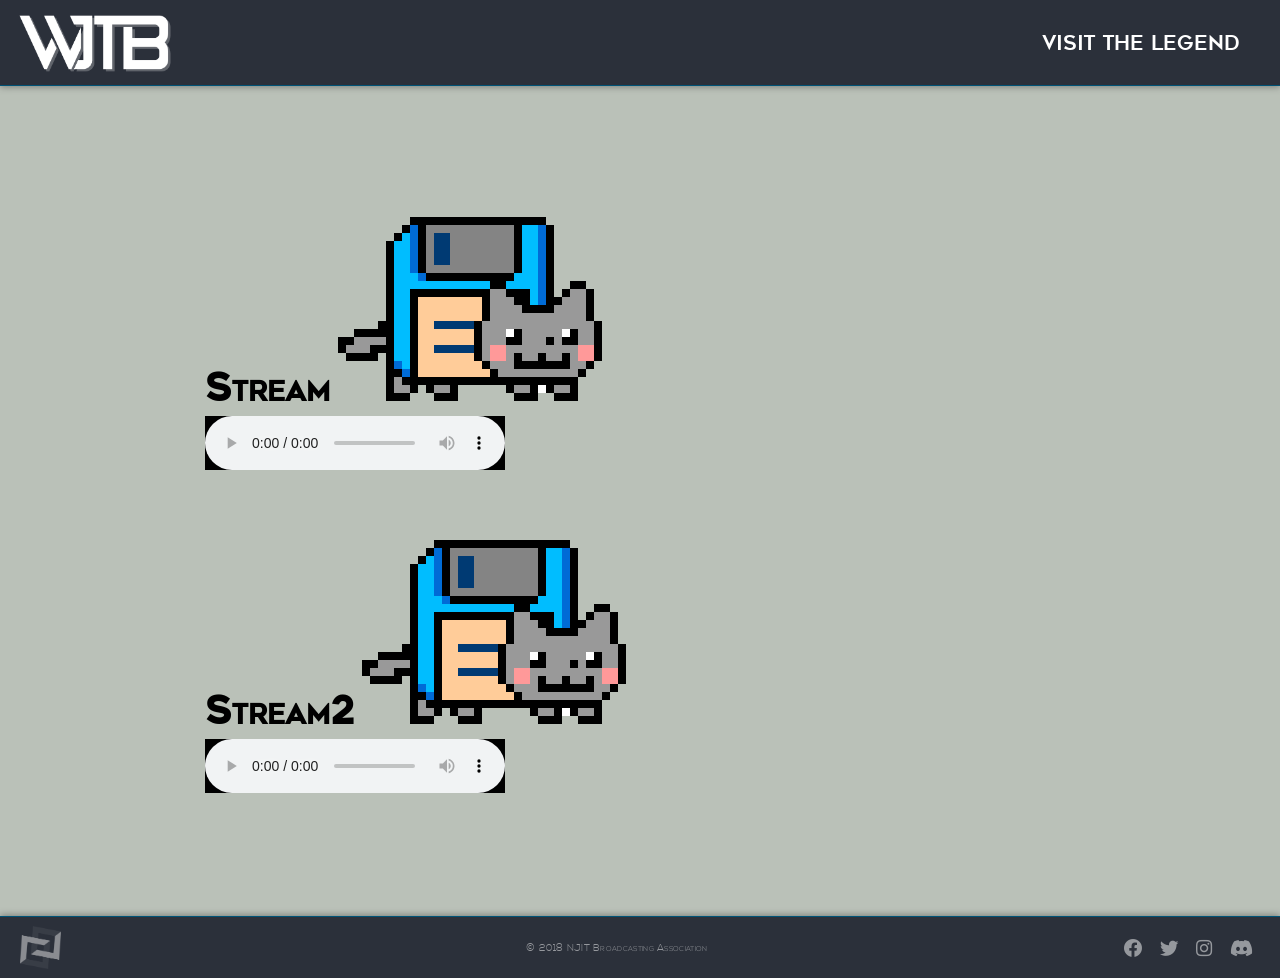
==== index.html @ b0119eac "modified:   index.html" ====
<!DOCTYPE html>
<html>
<head>
    <meta HTTP-EQUIV="CACHE-CONTROL" CONTENT="NO-CACHE">
    <meta name="viewport" content="width=device-width, initial-scale=1.0">
    <link rel="shortcut icon" type="image/png" href="/img/w.png"/>
    <link rel="stylesheet" type="text/css" href="./css/main.css">
    <link rel="stylesheet" href="https://use.fontawesome.com/releases/v5.3.1/css/all.css">
    <link href="./css/video-js.css" rel="stylesheet">
    <script src="https://ajax.googleapis.com/ajax/libs/jquery/3.2.1/jquery.min.js"></script>
    <script src="./js/videojs-ie8.min.js.download"></script>
    <script src="./js/nav.js"></script>
    <script src="./js/main.js"></script>
    <title>Stream &#8211; WJTB Radio</title>
</head>
<body class="wrapper">
    <div id="header"></div>
    <div class="content">
        <div class="content">
            <h1 class="h1_alt">Stream<a href="http://stream.njit.edu:8000/stream1.mp3.m3u"><img src="../img/home/nyanFloppy.gif"></img></a></h1>
            <audio id="stream1" class="video-js vjs-default-skin" controls="" preload="no" width="400" height="400" poster="./img/home/stream1.jpg" data-setup="{}">;
                    <source src="http://stream.njit.edu:8000/stream1.mp3" type="audio/mp3">
                    <script src="./js/video.js.download"></script>
        </div>
        <div class="content">
            <h1 class="h1_alt">Stream2<a href="http://stream.njit.edu:8000/stream2.m3u"><img src="../img/home/nyanFloppy.gif"></img></a></h1>
            <audio id="stream2" class="video-js vjs-default-skin" controls="" preload="no" width="400" height="400" poster="./img/home/stream2.jpg" data-setup="{}">;
                    <source src="http://stream.njit.edu:8000/stream2" type="audio/mp3">
                    <script src="./js/video.js.download"></script>
        </div>
    </div>
    <div id="footer"></div>
</body>
</html>
---- css/main.css ----
html {
    background-color: #bac1b8;
    height: 100%;
}

body {
    display: flex;
    display: -webkit-flex;
    flex-direction: column;
    height: 100%;
    margin: 0;
    -webkit-flex-direction: column;
}

@font-face {
    font-family: 'geometosregular';
    src: url('../fonts/geometos/geometos.eot');
    src: url('../fonts/geometos/geometos.svg#geometosregular') format('svg'),
         url('../fonts/geometos/geometos.ttf') format('ttf'),
         url('../fonts/geometos/geometos.woff') format('woff');
}

@font-face {
    font-family: 'nexabold';
    src: url('../fonts/nexa/nexa_bold.eot');
    src: url('../fonts/nexa/nexa_bold.svg#nexabold') format('svg'),
        url('../fonts/nexa/nexa_bold.ttf') format('ttf'),
        url('../fonts/nexa/nexa_bold.woff') format('woff');
}

@font-face {
    font-family: 'nexalight';
    src: url('../fonts/nexa/nexa_light.eot');
    src: url('../fonts/nexa/nexa_light.svg#nexalight') format('svg'),
        url('../fonts/nexa/nexa_light.ttf') format('ttf'),
        url('../fonts/nexa/nexa_light.woff') format('woff');
}

.wrapper {
    display: none;
}

.nav {
    background-color: rgba(43, 48, 58, 1);
    border-bottom: 0.13vw solid rgba(0, 83, 119, 1);
    box-shadow: 0 0.13vw 0.65vw rgba(0, 0, 0, 0.35);
    height: 5.3vw;
    padding: 1.5vw 1.75vw;
    position: relative;
    z-index: 3;
}

.nav img {
    float: left;
    width: 15vw;
}

.links {
    float: right;
    margin: 0.85vw 0 0 0;
}

.links a {
    border-radius: 0.6vw;
    color: rgba(255, 255, 255, 1);
    float: left;
    font-family: 'geometosregular', Arial, sans-serif;
    font-size: 2vw;
    margin: 0 1.2vw 0 0.6vw;
    padding: 0.7vw 1vw;
    text-decoration: none;
    transition: background-color 0.3s ease;
}

.links a:hover {
    background-color: rgba(0, 83, 119, 1);
    border-radius: 0.6vw;
}

.navtab {
    background-color: rgba(6, 167, 125, 1);
    box-shadow: 0 0.13vw 0.65vw rgba(0, 0, 0, 0.35);
    display: none;
    height: 2.5vw;
    left: 0;
    overflow: hidden;
    padding: 0.4vw 1.75vw;
    position: absolute;
    right: 0;
    z-index: 2;
}

.navtab span {
    color: rgba(255, 255, 255, 0.15);
    float: left;
    font-family: 'geometosregular', Arial, sans-serif;
    font-size: 6vw;
    margin: -1.95vw 0 0 -0.3vw;
    text-decoration: none;
    user-select: none;
}

.sublinks {
    float: right;
}

.sublinks a {
    color: rgba(255, 255, 255, 1);
    border-radius: 0.6vw;
    float: left;
    font-family: 'geometosregular', Arial, sans-serif;
    font-size: 1.7vw;
    margin: 0 1.4vw 0 0.6vw;
    padding: 0.3vw 1vw;
    text-decoration: none;
    transition: background-color 0.3s ease;
}

.sublinks a:hover {
    background-color: rgba(255, 255, 255, 0.25);
    border-radius: 0.6vw;
}

.content {
    flex: 1;
    margin: 6vw 10vw 6vw 10vw;
    -webkit-flex: 1;
}

.footer {
    background-color: rgba(43, 48, 58, 1);
    border-top: 0.13vw solid rgba(0, 83, 119, 1);
    box-shadow: 0 -0.13vw 0.65vw rgba(0, 0, 0, 0.35);
    color: rgba(255, 255, 255, 0.5);
    font-family: 'nexalight', Arial, sans-serif;
    font-size: 1vw;
    font-variant: small-caps;
    height: 2.6vw;
    left: 0;
    letter-spacing: 0.03vw;
    padding: 1.7vw 2vw;
    right: 0;
    text-align: center;
    z-index: 1;
}

#f_left {
    float: left;
    margin: -1.4vw -0.6vw 0 -0.6vw;
    padding: 0.6vw 0.6vw;
}

#f_left img {
    filter: grayscale(100%);
    opacity: 0.5;
    transition: all 0.3s ease, width 1ms;
    -webkit-filter: grayscale(100%);
    width: 4vw;
}

#f_left img:hover {
    filter: grayscale(0%);
    opacity: 0.8;
    -webkit-filter: grayscale(0%);
}

#f_center {
    display: inline-block;
    margin: 0.7vw 0 0 5.3vw;
}

#f_right {
    margin: -0.1vw 0 0 0;
    font-size: 1.8vw;
    float: right;
}

#f_right a {
    color: rgba(255, 255, 255, 0.5);
    padding: 0.6vw 0.6vw;
    text-decoration: none;
    transition: color 0.3s ease, text-shadow 0.3s ease;
}

#f_right a:hover {
    color: rgba(6, 167, 125, 1);
    text-shadow: 0 0 1vw rgba(255, 255, 255, 0.25);
}

@media only screen and (min-width: 1024px) {
    .nav {
        border-bottom: 1.33px solid rgba(0, 83, 119, 1);
        box-shadow: 0 1.33px 6.66px rgba(0, 0, 0, 0.35);
        height: 54.27px;
        padding: 15.36px 17.92px;
    }
    
    .nav img {
        width: 153.6px;
    }
    
    .links {
        margin-top: 8.7px;
    }
    
    .links a {
        border-radius: 6.14px;
        font-size: 20.48px;
        margin: 0 12.29px 0 6.14px;
        padding: 7.17px 10.24px;
    }
    
    .links a:hover {
        border-radius: 6.14px;
    }
    
    .navtab {
        box-shadow: 0 1.33px 6.66px rgba(0, 0, 0, 0.35);
        height: 25.6px;
        padding: 4.1px 17.92px;
    }
    
    .navtab span {
        font-size: 61.44px;
        margin: -19.97px 0 0 -3.07px;
    }
    
    .sublinks a {
        border-radius: 6.14px;
        font-size: 17.41px;
        margin: 0 14.34px 0 6.14px;
        padding: 3.07px 10.24px;
    }
    
    .sublinks a:hover {
        border-radius: 6.14px;
    }

    .content {
        margin: 61.44px 102.4px 61.44px 102.4px;
    }

    .footer {
        border-top: 1.33px solid rgba(0, 83, 119, 1);
        box-shadow: 0 -1.33px 6.66px rgba(0, 0, 0, 0.35);
        font-size: 10.24px;
        height: 26.62px;
        letter-spacing: 0.31px;
        padding: 17.41px 20.48px;
    }
    
    #f_left {
        margin: -14.34px -6.14px 0 -6.14px;
        padding: 6.14px 6.14px;
    }
    
    #f_left img {
        width: 40.96px;
    }
    
    #f_center {
        margin: 7.17px 0 0 54.27px;
    }
    
    #f_right {
        margin: -1.02px 0 0 0;
        font-size: 18.43px;
    }
    
    #f_right a {
        padding: 6.14px 6.14px;
    }

    #f_right a:hover {
        text-shadow: 0 0 10.24px rgba(255, 255, 255, 0.25);
    }
}

/* BEGIN TEMPORARY CSS */

.tmp {
    position: relative;
    top: 50%;
    transform: translateY(-50%);
}

.welcome {
    border: 1px solid transparent;
    border-radius: 4px;
    padding: 15px;
    margin-bottom: 20px;
}

.welcome_h, .h1_alt {
    font-family: 'geometosregular', Arial, sans-serif;
    font-size: 3vw;
    font-variant: small-caps;
    margin: 0.5vw 0 0.5vw 0;
}

.welcome_wrap, .welcome_wrap a {
    background-color: #dfdef2;
    border-color: #d4d3ee;
    color: #5948b9;
    font-family: 'nexalight', Arial, sans-serif;
    font-size: 1vw;
}

b {
    font-family: 'nexabold', Arial, sans-serif;
    font-weight: normal;
}

.stream_a {
    display: inline-block;
    left: 20%;
    position: relative;
}

.stream_b {
    float: right;
    position: relative;
    right: 20%;
}

audio {
    text-align: left;
}

p, li {
    font-family: 'nexalight', Arial, sans-serif;
    font-size: 1vw;
}

.subtext {
    color: rgba(0, 0, 0, 0.50);
    font-style: italic;
    margin: -0.5vw 0 1vw 0;
}

.subsubtext {
    color: rgba(0, 0, 0, 0.50);
    font-style: italic;
    font-size: 0.7vw;
    margin: -0.5vw 0 1vw 0;
}

hr {
    background-color: rgba(0, 0, 0, 1);
}

.h2_alt {
    color: rgba(0, 0, 0, 0.70);
    font-family: 'geometosregular', Arial, sans-serif;
    font-size: 2.2vw;
    font-variant: small-caps;
    font-weight: 0;
    letter-spacing: 0.05vw;
    margin: 1vw 0 0.5vw 0;
}

.black {
    color: rgba(0, 0, 0, 1);
}

.mid {
    text-align: center;
}

.h3_alt {
    color: rgba(0, 0, 0, 0.60);
    font-family: 'geometosregular', Arial, sans-serif;
    font-size: 1.7vw;
    font-variant: small-caps;
    font-weight: 0;
    letter-spacing: 0.04vw;
    margin: 0.4vw 0 0.5vw 0;    
}

.show img {
    display: inline-block;
    vertical-align: middle;
    width: 8vw;
}

.show_desc {
    display: inline-block;
    margin-left: 2vw;
    vertical-align: middle;
}

.all_inline {
    margin-bottom: 0.5vw;
}

.all_inline * {
    display: inline;
}

.pfix {
    display: table-caption;
    width: 60vw;
}

.home_img {
    display: flex;
    justify-content: space-between;
    text-align: center;
}

.home_img img {
    border-radius: 0.6vw;
    box-shadow: 0 0.13vw 0.65vw rgba(0, 0, 0, 0.35);
    display: inline-block;
    text-align: center;
    vertical-align: middle;
    width: 25vw;
    height: 14vw;
}

/*  END TEMPORARY CSS  */
---- css/video-js.css ----
@charset "UTF-8";
.vjs-modal-dialog .vjs-modal-dialog-content, .video-js .vjs-modal-dialog, .vjs-button > .vjs-icon-placeholder:before, .video-js .vjs-big-play-button .vjs-icon-placeholder:before {
  position: absolute;
  top: 0;
  left: 0;
  width: 100%;
  height: 100%;
}

.vjs-button > .vjs-icon-placeholder:before, .video-js .vjs-big-play-button .vjs-icon-placeholder:before {
  text-align: center;
}

@font-face {
  font-family: VideoJS;
  src: url([data-uri]) format("woff");
  font-weight: normal;
  font-style: normal;
}
.vjs-icon-play, .video-js .vjs-play-control .vjs-icon-placeholder, .video-js .vjs-big-play-button .vjs-icon-placeholder:before {
  font-family: VideoJS;
  font-weight: normal;
  font-style: normal;
}
.vjs-icon-play:before, .video-js .vjs-play-control .vjs-icon-placeholder:before, .video-js .vjs-big-play-button .vjs-icon-placeholder:before {
  content: "\f101";
}

.vjs-icon-play-circle {
  font-family: VideoJS;
  font-weight: normal;
  font-style: normal;
}
.vjs-icon-play-circle:before {
  content: "\f102";
}

.vjs-icon-pause, .video-js .vjs-play-control.vjs-playing .vjs-icon-placeholder {
  font-family: VideoJS;
  font-weight: normal;
  font-style: normal;
}
.vjs-icon-pause:before, .video-js .vjs-play-control.vjs-playing .vjs-icon-placeholder:before {
  content: "\f103";
}

.vjs-icon-volume-mute, .video-js .vjs-mute-control.vjs-vol-0 .vjs-icon-placeholder {
  font-family: VideoJS;
  font-weight: normal;
  font-style: normal;
}
.vjs-icon-volume-mute:before, .video-js .vjs-mute-control.vjs-vol-0 .vjs-icon-placeholder:before {
  content: "\f104";
}

.vjs-icon-volume-low, .video-js .vjs-mute-control.vjs-vol-1 .vjs-icon-placeholder {
  font-family: VideoJS;
  font-weight: normal;
  font-style: normal;
}
.vjs-icon-volume-low:before, .video-js .vjs-mute-control.vjs-vol-1 .vjs-icon-placeholder:before {
  content: "\f105";
}

.vjs-icon-volume-mid, .video-js .vjs-mute-control.vjs-vol-2 .vjs-icon-placeholder {
  font-family: VideoJS;
  font-weight: normal;
  font-style: normal;
}
.vjs-icon-volume-mid:before, .video-js .vjs-mute-control.vjs-vol-2 .vjs-icon-placeholder:before {
  content: "\f106";
}

.vjs-icon-volume-high, .video-js .vjs-mute-control .vjs-icon-placeholder {
  font-family: VideoJS;
  font-weight: normal;
  font-style: normal;
}
.vjs-icon-volume-high:before, .video-js .vjs-mute-control .vjs-icon-placeholder:before {
  content: "\f107";
}

.vjs-icon-fullscreen-enter, .video-js .vjs-fullscreen-control .vjs-icon-placeholder {
  font-family: VideoJS;
  font-weight: normal;
  font-style: normal;
}
.vjs-icon-fullscreen-enter:before, .video-js .vjs-fullscreen-control .vjs-icon-placeholder:before {
  content: "\f108";
}

.vjs-icon-fullscreen-exit, .video-js.vjs-fullscreen .vjs-fullscreen-control .vjs-icon-placeholder {
  font-family: VideoJS;
  font-weight: normal;
  font-style: normal;
}
.vjs-icon-fullscreen-exit:before, .video-js.vjs-fullscreen .vjs-fullscreen-control .vjs-icon-placeholder:before {
  content: "\f109";
}

.vjs-icon-square {
  font-family: VideoJS;
  font-weight: normal;
  font-style: normal;
}
.vjs-icon-square:before {
  content: "\f10a";
}

.vjs-icon-spinner {
  font-family: VideoJS;
  font-weight: normal;
  font-style: normal;
}
.vjs-icon-spinner:before {
  content: "\f10b";
}

.vjs-icon-subtitles, .video-js .vjs-subs-caps-button .vjs-icon-placeholder,
.video-js.video-js:lang(en-GB) .vjs-subs-caps-button .vjs-icon-placeholder,
.video-js.video-js:lang(en-IE) .vjs-subs-caps-button .vjs-icon-placeholder,
.video-js.video-js:lang(en-AU) .vjs-subs-caps-button .vjs-icon-placeholder,
.video-js.video-js:lang(en-NZ) .vjs-subs-caps-button .vjs-icon-placeholder, .video-js .vjs-subtitles-button .vjs-icon-placeholder {
  font-family: VideoJS;
  font-weight: normal;
  font-style: normal;
}
.vjs-icon-subtitles:before, .video-js .vjs-subs-caps-button .vjs-icon-placeholder:before,
.video-js.video-js:lang(en-GB) .vjs-subs-caps-button .vjs-icon-placeholder:before,
.video-js.video-js:lang(en-IE) .vjs-subs-caps-button .vjs-icon-placeholder:before,
.video-js.video-js:lang(en-AU) .vjs-subs-caps-button .vjs-icon-placeholder:before,
.video-js.video-js:lang(en-NZ) .vjs-subs-caps-button .vjs-icon-placeholder:before, .video-js .vjs-subtitles-button .vjs-icon-placeholder:before {
  content: "\f10c";
}

.vjs-icon-captions, .video-js:lang(en) .vjs-subs-caps-button .vjs-icon-placeholder,
.video-js:lang(fr-CA) .vjs-subs-caps-button .vjs-icon-placeholder, .video-js .vjs-captions-button .vjs-icon-placeholder {
  font-family: VideoJS;
  font-weight: normal;
  font-style: normal;
}
.vjs-icon-captions:before, .video-js:lang(en) .vjs-subs-caps-button .vjs-icon-placeholder:before,
.video-js:lang(fr-CA) .vjs-subs-caps-button .vjs-icon-placeholder:before, .video-js .vjs-captions-button .vjs-icon-placeholder:before {
  content: "\f10d";
}

.vjs-icon-chapters, .video-js .vjs-chapters-button .vjs-icon-placeholder {
  font-family: VideoJS;
  font-weight: normal;
  font-style: normal;
}
.vjs-icon-chapters:before, .video-js .vjs-chapters-button .vjs-icon-placeholder:before {
  content: "\f10e";
}

.vjs-icon-share {
  font-family: VideoJS;
  font-weight: normal;
  font-style: normal;
}
.vjs-icon-share:before {
  content: "\f10f";
}

.vjs-icon-cog {
  font-family: VideoJS;
  font-weight: normal;
  font-style: normal;
}
.vjs-icon-cog:before {
  content: "\f110";
}

.vjs-icon-circle, .vjs-seek-to-live-control .vjs-icon-placeholder, .video-js .vjs-volume-level, .video-js .vjs-play-progress {
  font-family: VideoJS;
  font-weight: normal;
  font-style: normal;
}
.vjs-icon-circle:before, .vjs-seek-to-live-control .vjs-icon-placeholder:before, .video-js .vjs-volume-level:before, .video-js .vjs-play-progress:before {
  content: "\f111";
}

.vjs-icon-circle-outline {
  font-family: VideoJS;
  font-weight: normal;
  font-style: normal;
}
.vjs-icon-circle-outline:before {
  content: "\f112";
}

.vjs-icon-circle-inner-circle {
  font-family: VideoJS;
  font-weight: normal;
  font-style: normal;
}
.vjs-icon-circle-inner-circle:before {
  content: "\f113";
}

.vjs-icon-hd {
  font-family: VideoJS;
  font-weight: normal;
  font-style: normal;
}
.vjs-icon-hd:before {
  content: "\f114";
}

.vjs-icon-cancel, .video-js .vjs-control.vjs-close-button .vjs-icon-placeholder {
  font-family: VideoJS;
  font-weight: normal;
  font-style: normal;
}
.vjs-icon-cancel:before, .video-js .vjs-control.vjs-close-button .vjs-icon-placeholder:before {
  content: "\f115";
}

.vjs-icon-replay, .video-js .vjs-play-control.vjs-ended .vjs-icon-placeholder {
  font-family: VideoJS;
  font-weight: normal;
  font-style: normal;
}
.vjs-icon-replay:before, .video-js .vjs-play-control.vjs-ended .vjs-icon-placeholder:before {
  content: "\f116";
}

.vjs-icon-facebook {
  font-family: VideoJS;
  font-weight: normal;
  font-style: normal;
}
.vjs-icon-facebook:before {
  content: "\f117";
}

.vjs-icon-gplus {
  font-family: VideoJS;
  font-weight: normal;
  font-style: normal;
}
.vjs-icon-gplus:before {
  content: "\f118";
}

.vjs-icon-linkedin {
  font-family: VideoJS;
  font-weight: normal;
  font-style: normal;
}
.vjs-icon-linkedin:before {
  content: "\f119";
}

.vjs-icon-twitter {
  font-family: VideoJS;
  font-weight: normal;
  font-style: normal;
}
.vjs-icon-twitter:before {
  content: "\f11a";
}

.vjs-icon-tumblr {
  font-family: VideoJS;
  font-weight: normal;
  font-style: normal;
}
.vjs-icon-tumblr:before {
  content: "\f11b";
}

.vjs-icon-pinterest {
  font-family: VideoJS;
  font-weight: normal;
  font-style: normal;
}
.vjs-icon-pinterest:before {
  content: "\f11c";
}

.vjs-icon-audio-description, .video-js .vjs-descriptions-button .vjs-icon-placeholder {
  font-family: VideoJS;
  font-weight: normal;
  font-style: normal;
}
.vjs-icon-audio-description:before, .video-js .vjs-descriptions-button .vjs-icon-placeholder:before {
  content: "\f11d";
}

.vjs-icon-audio, .video-js .vjs-audio-button .vjs-icon-placeholder {
  font-family: VideoJS;
  font-weight: normal;
  font-style: normal;
}
.vjs-icon-audio:before, .video-js .vjs-audio-button .vjs-icon-placeholder:before {
  content: "\f11e";
}

.vjs-icon-next-item {
  font-family: VideoJS;
  font-weight: normal;
  font-style: normal;
}
.vjs-icon-next-item:before {
  content: "\f11f";
}

.vjs-icon-previous-item {
  font-family: VideoJS;
  font-weight: normal;
  font-style: normal;
}
.vjs-icon-previous-item:before {
  content: "\f120";
}

.vjs-icon-picture-in-picture-enter, .video-js .vjs-picture-in-picture-control .vjs-icon-placeholder {
  font-family: VideoJS;
  font-weight: normal;
  font-style: normal;
}
.vjs-icon-picture-in-picture-enter:before, .video-js .vjs-picture-in-picture-control .vjs-icon-placeholder:before {
  content: "\f121";
}

.vjs-icon-picture-in-picture-exit, .video-js.vjs-picture-in-picture .vjs-picture-in-picture-control .vjs-icon-placeholder {
  font-family: VideoJS;
  font-weight: normal;
  font-style: normal;
}
.vjs-icon-picture-in-picture-exit:before, .video-js.vjs-picture-in-picture .vjs-picture-in-picture-control .vjs-icon-placeholder:before {
  content: "\f122";
}

.video-js {
  display: block;
  vertical-align: top;
  box-sizing: border-box;
  color: #fff;
  background-color: #000;
  position: relative;
  padding: 0;
  font-size: 10px;
  line-height: 1;
  font-weight: normal;
  font-style: normal;
  font-family: Arial, Helvetica, sans-serif;
  word-break: initial;
}
.video-js:-moz-full-screen {
  position: absolute;
}
.video-js:-webkit-full-screen {
  width: 100% !important;
  height: 100% !important;
}

.video-js[tabindex="-1"] {
  outline: none;
}

.video-js *,
.video-js *:before,
.video-js *:after {
  box-sizing: inherit;
}

.video-js ul {
  font-family: inherit;
  font-size: inherit;
  line-height: inherit;
  list-style-position: outside;
  margin-left: 0;
  margin-right: 0;
  margin-top: 0;
  margin-bottom: 0;
}

.video-js.vjs-fluid,
.video-js.vjs-16-9,
.video-js.vjs-4-3 {
  width: 100%;
  max-width: 100%;
  height: 0;
}

.video-js.vjs-16-9 {
  padding-top: 56.25%;
}

.video-js.vjs-4-3 {
  padding-top: 75%;
}

.video-js.vjs-fill {
  width: 100%;
  height: 100%;
}

.video-js .vjs-tech {
  position: absolute;
  top: 0;
  left: 0;
  width: 100%;
  height: 100%;
}

body.vjs-full-window {
  padding: 0;
  margin: 0;
  height: 100%;
}

.vjs-full-window .video-js.vjs-fullscreen {
  position: fixed;
  overflow: hidden;
  z-index: 1000;
  left: 0;
  top: 0;
  bottom: 0;
  right: 0;
}

.video-js.vjs-fullscreen:not(.vjs-ios-native-fs) {
  width: 100% !important;
  height: 100% !important;
  padding-top: 0 !important;
}

.video-js.vjs-fullscreen.vjs-user-inactive {
  cursor: none;
}

.vjs-hidden {
  display: none !important;
}

.vjs-disabled {
  opacity: 0.5;
  cursor: default;
}

.video-js .vjs-offscreen {
  height: 1px;
  left: -9999px;
  position: absolute;
  top: 0;
  width: 1px;
}

.vjs-lock-showing {
  display: block !important;
  opacity: 1;
  visibility: visible;
}

.vjs-no-js {
  padding: 20px;
  color: #fff;
  background-color: #000;
  font-size: 18px;
  font-family: Arial, Helvetica, sans-serif;
  text-align: center;
  width: 300px;
  height: 150px;
  margin: 0px auto;
}

.vjs-no-js a,
.vjs-no-js a:visited {
  color: #66A8CC;
}

.video-js .vjs-big-play-button {
  font-size: 3em;
  line-height: 1.5em;
  height: 1.63332em;
  width: 3em;
  display: block;
  position: absolute;
  top: 10px;
  left: 10px;
  padding: 0;
  cursor: pointer;
  opacity: 1;
  border: 0.06666em solid #fff;
  background-color: #2B333F;
  background-color: rgba(43, 51, 63, 0.7);
  border-radius: 0.3em;
  transition: all 0.4s;
}
.vjs-big-play-centered .vjs-big-play-button {
  top: 50%;
  left: 50%;
  margin-top: -0.81666em;
  margin-left: -1.5em;
}

.video-js:hover .vjs-big-play-button,
.video-js .vjs-big-play-button:focus {
  border-color: #fff;
  background-color: #73859f;
  background-color: rgba(115, 133, 159, 0.5);
  transition: all 0s;
}

.vjs-controls-disabled .vjs-big-play-button,
.vjs-has-started .vjs-big-play-button,
.vjs-using-native-controls .vjs-big-play-button,
.vjs-error .vjs-big-play-button {
  display: none;
}

.vjs-has-started.vjs-paused.vjs-show-big-play-button-on-pause .vjs-big-play-button {
  display: block;
}

.video-js button {
  background: none;
  border: none;
  color: inherit;
  display: inline-block;
  font-size: inherit;
  line-height: inherit;
  text-transform: none;
  text-decoration: none;
  transition: none;
  -webkit-appearance: none;
  -moz-appearance: none;
  appearance: none;
}

.vjs-control .vjs-button {
  width: 100%;
  height: 100%;
}

.video-js .vjs-control.vjs-close-button {
  cursor: pointer;
  height: 3em;
  position: absolute;
  right: 0;
  top: 0.5em;
  z-index: 2;
}
.video-js .vjs-modal-dialog {
  background: rgba(0, 0, 0, 0.8);
  background: linear-gradient(180deg, rgba(0, 0, 0, 0.8), rgba(255, 255, 255, 0));
  overflow: auto;
}

.video-js .vjs-modal-dialog > * {
  box-sizing: border-box;
}

.vjs-modal-dialog .vjs-modal-dialog-content {
  font-size: 1.2em;
  line-height: 1.5;
  padding: 20px 24px;
  z-index: 1;
}

.vjs-menu-button {
  cursor: pointer;
}

.vjs-menu-button.vjs-disabled {
  cursor: default;
}

.vjs-workinghover .vjs-menu-button.vjs-disabled:hover .vjs-menu {
  display: none;
}

.vjs-menu .vjs-menu-content {
  display: block;
  padding: 0;
  margin: 0;
  font-family: Arial, Helvetica, sans-serif;
  overflow: auto;
}

.vjs-menu .vjs-menu-content > * {
  box-sizing: border-box;
}

.vjs-scrubbing .vjs-control.vjs-menu-button:hover .vjs-menu {
  display: none;
}

.vjs-menu li {
  list-style: none;
  margin: 0;
  padding: 0.2em 0;
  line-height: 1.4em;
  font-size: 1.2em;
  text-align: center;
  text-transform: lowercase;
}

.vjs-menu li.vjs-menu-item:focus,
.vjs-menu li.vjs-menu-item:hover,
.js-focus-visible .vjs-menu li.vjs-menu-item:hover {
  background-color: #73859f;
  background-color: rgba(115, 133, 159, 0.5);
}

.vjs-menu li.vjs-selected,
.vjs-menu li.vjs-selected:focus,
.vjs-menu li.vjs-selected:hover,
.js-focus-visible .vjs-menu li.vjs-selected:hover {
  background-color: #fff;
  color: #2B333F;
}

.vjs-menu li.vjs-menu-title {
  text-align: center;
  text-transform: uppercase;
  font-size: 1em;
  line-height: 2em;
  padding: 0;
  margin: 0 0 0.3em 0;
  font-weight: bold;
  cursor: default;
}

.vjs-menu-button-popup .vjs-menu {
  display: none;
  position: absolute;
  bottom: 0;
  width: 10em;
  left: -3em;
  height: 0em;
  margin-bottom: 1.5em;
  border-top-color: rgba(43, 51, 63, 0.7);
}

.vjs-menu-button-popup .vjs-menu .vjs-menu-content {
  background-color: #2B333F;
  background-color: rgba(43, 51, 63, 0.7);
  position: absolute;
  width: 100%;
  bottom: 1.5em;
  max-height: 15em;
}

.vjs-layout-tiny .vjs-menu-button-popup .vjs-menu .vjs-menu-content,
.vjs-layout-x-small .vjs-menu-button-popup .vjs-menu .vjs-menu-content {
  max-height: 5em;
}

.vjs-layout-small .vjs-menu-button-popup .vjs-menu .vjs-menu-content {
  max-height: 10em;
}

.vjs-layout-medium .vjs-menu-button-popup .vjs-menu .vjs-menu-content {
  max-height: 14em;
}

.vjs-layout-large .vjs-menu-button-popup .vjs-menu .vjs-menu-content,
.vjs-layout-x-large .vjs-menu-button-popup .vjs-menu .vjs-menu-content,
.vjs-layout-huge .vjs-menu-button-popup .vjs-menu .vjs-menu-content {
  max-height: 25em;
}

.vjs-workinghover .vjs-menu-button-popup.vjs-hover .vjs-menu,
.vjs-menu-button-popup .vjs-menu.vjs-lock-showing {
  display: block;
}

.video-js .vjs-menu-button-inline {
  transition: all 0.4s;
  overflow: hidden;
}

.video-js .vjs-menu-button-inline:before {
  width: 2.222222222em;
}

.video-js .vjs-menu-button-inline:hover,
.video-js .vjs-menu-button-inline:focus,
.video-js .vjs-menu-button-inline.vjs-slider-active,
.video-js.vjs-no-flex .vjs-menu-button-inline {
  width: 12em;
}

.vjs-menu-button-inline .vjs-menu {
  opacity: 0;
  height: 100%;
  width: auto;
  position: absolute;
  left: 4em;
  top: 0;
  padding: 0;
  margin: 0;
  transition: all 0.4s;
}

.vjs-menu-button-inline:hover .vjs-menu,
.vjs-menu-button-inline:focus .vjs-menu,
.vjs-menu-button-inline.vjs-slider-active .vjs-menu {
  display: block;
  opacity: 1;
}

.vjs-no-flex .vjs-menu-button-inline .vjs-menu {
  display: block;
  opacity: 1;
  position: relative;
  width: auto;
}

.vjs-no-flex .vjs-menu-button-inline:hover .vjs-menu,
.vjs-no-flex .vjs-menu-button-inline:focus .vjs-menu,
.vjs-no-flex .vjs-menu-button-inline.vjs-slider-active .vjs-menu {
  width: auto;
}

.vjs-menu-button-inline .vjs-menu-content {
  width: auto;
  height: 100%;
  margin: 0;
  overflow: hidden;
}

.video-js .vjs-control-bar {
  display: none;
  width: 100%;
  position: absolute;
  bottom: 0;
  left: 0;
  right: 0;
  height: 3em;
  background-color: #2B333F;
  background-color: rgba(43, 51, 63, 0.7);
}

.vjs-has-started .vjs-control-bar {
  display: flex;
  visibility: visible;
  opacity: 1;
  transition: visibility 0.1s, opacity 0.1s;
}

.vjs-has-started.vjs-user-inactive.vjs-playing .vjs-control-bar {
  visibility: visible;
  opacity: 0;
  transition: visibility 1s, opacity 1s;
}

.vjs-controls-disabled .vjs-control-bar,
.vjs-using-native-controls .vjs-control-bar,
.vjs-error .vjs-control-bar {
  display: none !important;
}

.vjs-audio.vjs-has-started.vjs-user-inactive.vjs-playing .vjs-control-bar {
  opacity: 1;
  visibility: visible;
}

.vjs-has-started.vjs-no-flex .vjs-control-bar {
  display: table;
}

.video-js .vjs-control {
  position: relative;
  text-align: center;
  margin: 0;
  padding: 0;
  height: 100%;
  width: 4em;
  flex: none;
}

.vjs-button > .vjs-icon-placeholder:before {
  font-size: 1.8em;
  line-height: 1.67;
}

.video-js .vjs-control:focus:before,
.video-js .vjs-control:hover:before,
.video-js .vjs-control:focus {
  text-shadow: 0em 0em 1em white;
}

.video-js .vjs-control-text {
  border: 0;
  clip: rect(0 0 0 0);
  height: 1px;
  overflow: hidden;
  padding: 0;
  position: absolute;
  width: 1px;
}

.vjs-no-flex .vjs-control {
  display: table-cell;
  vertical-align: middle;
}

.video-js .vjs-custom-control-spacer {
  display: none;
}

.video-js .vjs-progress-control {
  cursor: pointer;
  flex: auto;
  display: flex;
  align-items: center;
  min-width: 4em;
  touch-action: none;
}

.video-js .vjs-progress-control.disabled {
  cursor: default;
}

.vjs-live .vjs-progress-control {
  display: none;
}

.vjs-liveui .vjs-progress-control {
  display: flex;
  align-items: center;
}

.vjs-no-flex .vjs-progress-control {
  width: auto;
}

.video-js .vjs-progress-holder {
  flex: auto;
  transition: all 0.2s;
  height: 0.3em;
}

.video-js .vjs-progress-control .vjs-progress-holder {
  margin: 0 10px;
}

.video-js .vjs-progress-control:hover .vjs-progress-holder {
  font-size: 1.6666666667em;
}

.video-js .vjs-progress-control:hover .vjs-progress-holder.disabled {
  font-size: 1em;
}

.video-js .vjs-progress-holder .vjs-play-progress,
.video-js .vjs-progress-holder .vjs-load-progress,
.video-js .vjs-progress-holder .vjs-load-progress div {
  position: absolute;
  display: block;
  height: 100%;
  margin: 0;
  padding: 0;
  width: 0;
}

.video-js .vjs-play-progress {
  background-color: #fff;
}
.video-js .vjs-play-progress:before {
  font-size: 0.9em;
  position: absolute;
  right: -0.5em;
  top: -0.3333333333em;
  z-index: 1;
}

.video-js .vjs-load-progress {
  background: rgba(115, 133, 159, 0.5);
}

.video-js .vjs-load-progress div {
  background: rgba(115, 133, 159, 0.75);
}

.video-js .vjs-time-tooltip {
  background-color: #fff;
  background-color: rgba(255, 255, 255, 0.8);
  border-radius: 0.3em;
  color: #000;
  float: right;
  font-family: Arial, Helvetica, sans-serif;
  font-size: 1em;
  padding: 6px 8px 8px 8px;
  pointer-events: none;
  position: absolute;
  top: -3.4em;
  visibility: hidden;
  z-index: 1;
}

.video-js .vjs-progress-holder:focus .vjs-time-tooltip {
  display: none;
}

.video-js .vjs-progress-control:hover .vjs-time-tooltip,
.video-js .vjs-progress-control:hover .vjs-progress-holder:focus .vjs-time-tooltip {
  display: block;
  font-size: 0.6em;
  visibility: visible;
}

.video-js .vjs-progress-control.disabled:hover .vjs-time-tooltip {
  font-size: 1em;
}

.video-js .vjs-progress-control .vjs-mouse-display {
  display: none;
  position: absolute;
  width: 1px;
  height: 100%;
  background-color: #000;
  z-index: 1;
}

.vjs-no-flex .vjs-progress-control .vjs-mouse-display {
  z-index: 0;
}

.video-js .vjs-progress-control:hover .vjs-mouse-display {
  display: block;
}

.video-js.vjs-user-inactive .vjs-progress-control .vjs-mouse-display {
  visibility: hidden;
  opacity: 0;
  transition: visibility 1s, opacity 1s;
}

.video-js.vjs-user-inactive.vjs-no-flex .vjs-progress-control .vjs-mouse-display {
  display: none;
}

.vjs-mouse-display .vjs-time-tooltip {
  color: #fff;
  background-color: #000;
  background-color: rgba(0, 0, 0, 0.8);
}

.video-js .vjs-slider {
  position: relative;
  cursor: pointer;
  padding: 0;
  margin: 0 0.45em 0 0.45em;
  /* iOS Safari */
  -webkit-touch-callout: none;
  /* Safari */
  -webkit-user-select: none;
  /* Konqueror HTML */
  /* Firefox */
  -moz-user-select: none;
  /* Internet Explorer/Edge */
  -ms-user-select: none;
  /* Non-prefixed version, currently supported by Chrome and Opera */
  user-select: none;
  background-color: #73859f;
  background-color: rgba(115, 133, 159, 0.5);
}

.video-js .vjs-slider.disabled {
  cursor: default;
}

.video-js .vjs-slider:focus {
  text-shadow: 0em 0em 1em white;
  box-shadow: 0 0 1em #fff;
}

.video-js .vjs-mute-control {
  cursor: pointer;
  flex: none;
}
.video-js .vjs-volume-control {
  cursor: pointer;
  margin-right: 1em;
  display: flex;
}

.video-js .vjs-volume-control.vjs-volume-horizontal {
  width: 5em;
}

.video-js .vjs-volume-panel .vjs-volume-control {
  visibility: visible;
  opacity: 0;
  width: 1px;
  height: 1px;
  margin-left: -1px;
}

.video-js .vjs-volume-panel {
  transition: width 1s;
}
.video-js .vjs-volume-panel.vjs-hover .vjs-volume-control, .video-js .vjs-volume-panel:active .vjs-volume-control, .video-js .vjs-volume-panel:focus .vjs-volume-control, .video-js .vjs-volume-panel .vjs-volume-control:active, .video-js .vjs-volume-panel.vjs-hover .vjs-mute-control ~ .vjs-volume-control, .video-js .vjs-volume-panel .vjs-volume-control.vjs-slider-active {
  visibility: visible;
  opacity: 1;
  position: relative;
  transition: visibility 0.1s, opacity 0.1s, height 0.1s, width 0.1s, left 0s, top 0s;
}
.video-js .vjs-volume-panel.vjs-hover .vjs-volume-control.vjs-volume-horizontal, .video-js .vjs-volume-panel:active .vjs-volume-control.vjs-volume-horizontal, .video-js .vjs-volume-panel:focus .vjs-volume-control.vjs-volume-horizontal, .video-js .vjs-volume-panel .vjs-volume-control:active.vjs-volume-horizontal, .video-js .vjs-volume-panel.vjs-hover .vjs-mute-control ~ .vjs-volume-control.vjs-volume-horizontal, .video-js .vjs-volume-panel .vjs-volume-control.vjs-slider-active.vjs-volume-horizontal {
  width: 5em;
  height: 3em;
  margin-right: 0;
}
.video-js .vjs-volume-panel.vjs-hover .vjs-volume-control.vjs-volume-vertical, .video-js .vjs-volume-panel:active .vjs-volume-control.vjs-volume-vertical, .video-js .vjs-volume-panel:focus .vjs-volume-control.vjs-volume-vertical, .video-js .vjs-volume-panel .vjs-volume-control:active.vjs-volume-vertical, .video-js .vjs-volume-panel.vjs-hover .vjs-mute-control ~ .vjs-volume-control.vjs-volume-vertical, .video-js .vjs-volume-panel .vjs-volume-control.vjs-slider-active.vjs-volume-vertical {
  left: -3.5em;
  transition: left 0s;
}
.video-js .vjs-volume-panel.vjs-volume-panel-horizontal.vjs-hover, .video-js .vjs-volume-panel.vjs-volume-panel-horizontal:active, .video-js .vjs-volume-panel.vjs-volume-panel-horizontal.vjs-slider-active {
  width: 10em;
  transition: width 0.1s;
}
.video-js .vjs-volume-panel.vjs-volume-panel-horizontal.vjs-mute-toggle-only {
  width: 4em;
}

.video-js .vjs-volume-panel .vjs-volume-control.vjs-volume-vertical {
  height: 8em;
  width: 3em;
  left: -3000em;
  transition: visibility 1s, opacity 1s, height 1s 1s, width 1s 1s, left 1s 1s, top 1s 1s;
}

.video-js .vjs-volume-panel .vjs-volume-control.vjs-volume-horizontal {
  transition: visibility 1s, opacity 1s, height 1s 1s, width 1s, left 1s 1s, top 1s 1s;
}

.video-js.vjs-no-flex .vjs-volume-panel .vjs-volume-control.vjs-volume-horizontal {
  width: 5em;
  height: 3em;
  visibility: visible;
  opacity: 1;
  position: relative;
  transition: none;
}

.video-js.vjs-no-flex .vjs-volume-control.vjs-volume-vertical,
.video-js.vjs-no-flex .vjs-volume-panel .vjs-volume-control.vjs-volume-vertical {
  position: absolute;
  bottom: 3em;
  left: 0.5em;
}

.video-js .vjs-volume-panel {
  display: flex;
}

.video-js .vjs-volume-bar {
  margin: 1.35em 0.45em;
}

.vjs-volume-bar.vjs-slider-horizontal {
  width: 5em;
  height: 0.3em;
}

.vjs-volume-bar.vjs-slider-vertical {
  width: 0.3em;
  height: 5em;
  margin: 1.35em auto;
}

.video-js .vjs-volume-level {
  position: absolute;
  bottom: 0;
  left: 0;
  background-color: #fff;
}
.video-js .vjs-volume-level:before {
  position: absolute;
  font-size: 0.9em;
}

.vjs-slider-vertical .vjs-volume-level {
  width: 0.3em;
}
.vjs-slider-vertical .vjs-volume-level:before {
  top: -0.5em;
  left: -0.3em;
}

.vjs-slider-horizontal .vjs-volume-level {
  height: 0.3em;
}
.vjs-slider-horizontal .vjs-volume-level:before {
  top: -0.3em;
  right: -0.5em;
}

.video-js .vjs-volume-panel.vjs-volume-panel-vertical {
  width: 4em;
}

.vjs-volume-bar.vjs-slider-vertical .vjs-volume-level {
  height: 100%;
}

.vjs-volume-bar.vjs-slider-horizontal .vjs-volume-level {
  width: 100%;
}

.video-js .vjs-volume-vertical {
  width: 3em;
  height: 8em;
  bottom: 8em;
  background-color: #2B333F;
  background-color: rgba(43, 51, 63, 0.7);
}

.video-js .vjs-volume-horizontal .vjs-menu {
  left: -2em;
}

.vjs-poster {
  display: inline-block;
  vertical-align: middle;
  background-repeat: no-repeat;
  background-position: 50% 50%;
  background-size: contain;
  background-color: #000000;
  cursor: pointer;
  margin: 0;
  padding: 0;
  position: absolute;
  top: 0;
  right: 0;
  bottom: 0;
  left: 0;
  height: 100%;
}

.vjs-has-started .vjs-poster {
  display: none;
}

.vjs-audio.vjs-has-started .vjs-poster {
  display: block;
}

.vjs-using-native-controls .vjs-poster {
  display: none;
}

.video-js .vjs-live-control {
  display: flex;
  align-items: flex-start;
  flex: auto;
  font-size: 1em;
  line-height: 3em;
}

.vjs-no-flex .vjs-live-control {
  display: table-cell;
  width: auto;
  text-align: left;
}

.video-js:not(.vjs-live) .vjs-live-control,
.video-js.vjs-liveui .vjs-live-control {
  display: none;
}

.video-js .vjs-seek-to-live-control {
  cursor: pointer;
  flex: none;
  display: inline-flex;
  height: 100%;
  padding-left: 0.5em;
  padding-right: 0.5em;
  font-size: 1em;
  line-height: 3em;
  width: auto;
  min-width: 4em;
}

.vjs-no-flex .vjs-seek-to-live-control {
  display: table-cell;
  width: auto;
  text-align: left;
}

.video-js.vjs-live:not(.vjs-liveui) .vjs-seek-to-live-control,
.video-js:not(.vjs-live) .vjs-seek-to-live-control {
  display: none;
}

.vjs-seek-to-live-control.vjs-control.vjs-at-live-edge {
  cursor: auto;
}

.vjs-seek-to-live-control .vjs-icon-placeholder {
  margin-right: 0.5em;
  color: #888;
}

.vjs-seek-to-live-control.vjs-control.vjs-at-live-edge .vjs-icon-placeholder {
  color: red;
}

.video-js .vjs-time-control {
  flex: none;
  font-size: 1em;
  line-height: 3em;
  min-width: 2em;
  width: auto;
  padding-left: 1em;
  padding-right: 1em;
}

.vjs-live .vjs-time-control {
  display: none;
}

.video-js .vjs-current-time,
.vjs-no-flex .vjs-current-time {
  display: none;
}

.video-js .vjs-duration,
.vjs-no-flex .vjs-duration {
  display: none;
}

.vjs-time-divider {
  display: none;
  line-height: 3em;
}

.vjs-live .vjs-time-divider {
  display: none;
}

.video-js .vjs-play-control {
  cursor: pointer;
}

.video-js .vjs-play-control .vjs-icon-placeholder {
  flex: none;
}

.vjs-text-track-display {
  position: absolute;
  bottom: 3em;
  left: 0;
  right: 0;
  top: 0;
  pointer-events: none;
}

.video-js.vjs-user-inactive.vjs-playing .vjs-text-track-display {
  bottom: 1em;
}

.video-js .vjs-text-track {
  font-size: 1.4em;
  text-align: center;
  margin-bottom: 0.1em;
}

.vjs-subtitles {
  color: #fff;
}

.vjs-captions {
  color: #fc6;
}

.vjs-tt-cue {
  display: block;
}

video::-webkit-media-text-track-display {
  transform: translateY(-3em);
}

.video-js.vjs-user-inactive.vjs-playing video::-webkit-media-text-track-display {
  transform: translateY(-1.5em);
}

.video-js .vjs-picture-in-picture-control {
  cursor: pointer;
  flex: none;
}
.video-js .vjs-fullscreen-control {
  cursor: pointer;
  flex: none;
}
.vjs-playback-rate > .vjs-menu-button,
.vjs-playback-rate .vjs-playback-rate-value {
  position: absolute;
  top: 0;
  left: 0;
  width: 100%;
  height: 100%;
}

.vjs-playback-rate .vjs-playback-rate-value {
  pointer-events: none;
  font-size: 1.5em;
  line-height: 2;
  text-align: center;
}

.vjs-playback-rate .vjs-menu {
  width: 4em;
  left: 0em;
}

.vjs-error .vjs-error-display .vjs-modal-dialog-content {
  font-size: 1.4em;
  text-align: center;
}

.vjs-error .vjs-error-display:before {
  color: #fff;
  content: "X";
  font-family: Arial, Helvetica, sans-serif;
  font-size: 4em;
  left: 0;
  line-height: 1;
  margin-top: -0.5em;
  position: absolute;
  text-shadow: 0.05em 0.05em 0.1em #000;
  text-align: center;
  top: 50%;
  vertical-align: middle;
  width: 100%;
}

.vjs-loading-spinner {
  display: none;
  position: absolute;
  top: 50%;
  left: 50%;
  margin: -25px 0 0 -25px;
  opacity: 0.85;
  text-align: left;
  border: 6px solid rgba(43, 51, 63, 0.7);
  box-sizing: border-box;
  background-clip: padding-box;
  width: 50px;
  height: 50px;
  border-radius: 25px;
  visibility: hidden;
}

.vjs-seeking .vjs-loading-spinner,
.vjs-waiting .vjs-loading-spinner {
  display: block;
  -webkit-animation: vjs-spinner-show 0s linear 0.3s forwards;
          animation: vjs-spinner-show 0s linear 0.3s forwards;
}

.vjs-loading-spinner:before,
.vjs-loading-spinner:after {
  content: "";
  position: absolute;
  margin: -6px;
  box-sizing: inherit;
  width: inherit;
  height: inherit;
  border-radius: inherit;
  opacity: 1;
  border: inherit;
  border-color: transparent;
  border-top-color: white;
}

.vjs-seeking .vjs-loading-spinner:before,
.vjs-seeking .vjs-loading-spinner:after,
.vjs-waiting .vjs-loading-spinner:before,
.vjs-waiting .vjs-loading-spinner:after {
  -webkit-animation: vjs-spinner-spin 1.1s cubic-bezier(0.6, 0.2, 0, 0.8) infinite, vjs-spinner-fade 1.1s linear infinite;
  animation: vjs-spinner-spin 1.1s cubic-bezier(0.6, 0.2, 0, 0.8) infinite, vjs-spinner-fade 1.1s linear infinite;
}

.vjs-seeking .vjs-loading-spinner:before,
.vjs-waiting .vjs-loading-spinner:before {
  border-top-color: white;
}

.vjs-seeking .vjs-loading-spinner:after,
.vjs-waiting .vjs-loading-spinner:after {
  border-top-color: white;
  -webkit-animation-delay: 0.44s;
  animation-delay: 0.44s;
}

@keyframes vjs-spinner-show {
  to {
    visibility: visible;
  }
}
@-webkit-keyframes vjs-spinner-show {
  to {
    visibility: visible;
  }
}
@keyframes vjs-spinner-spin {
  100% {
    transform: rotate(360deg);
  }
}
@-webkit-keyframes vjs-spinner-spin {
  100% {
    -webkit-transform: rotate(360deg);
  }
}
@keyframes vjs-spinner-fade {
  0% {
    border-top-color: #73859f;
  }
  20% {
    border-top-color: #73859f;
  }
  35% {
    border-top-color: white;
  }
  60% {
    border-top-color: #73859f;
  }
  100% {
    border-top-color: #73859f;
  }
}
@-webkit-keyframes vjs-spinner-fade {
  0% {
    border-top-color: #73859f;
  }
  20% {
    border-top-color: #73859f;
  }
  35% {
    border-top-color: white;
  }
  60% {
    border-top-color: #73859f;
  }
  100% {
    border-top-color: #73859f;
  }
}
.vjs-chapters-button .vjs-menu ul {
  width: 24em;
}

.video-js .vjs-subs-caps-button + .vjs-menu .vjs-captions-menu-item .vjs-menu-item-text .vjs-icon-placeholder {
  vertical-align: middle;
  display: inline-block;
  margin-bottom: -0.1em;
}

.video-js .vjs-subs-caps-button + .vjs-menu .vjs-captions-menu-item .vjs-menu-item-text .vjs-icon-placeholder:before {
  font-family: VideoJS;
  content: "";
  font-size: 1.5em;
  line-height: inherit;
}

.video-js .vjs-audio-button + .vjs-menu .vjs-main-desc-menu-item .vjs-menu-item-text .vjs-icon-placeholder {
  vertical-align: middle;
  display: inline-block;
  margin-bottom: -0.1em;
}

.video-js .vjs-audio-button + .vjs-menu .vjs-main-desc-menu-item .vjs-menu-item-text .vjs-icon-placeholder:before {
  font-family: VideoJS;
  content: " ";
  font-size: 1.5em;
  line-height: inherit;
}

.video-js:not(.vjs-fullscreen).vjs-layout-small .vjs-current-time,
.video-js:not(.vjs-fullscreen).vjs-layout-small .vjs-time-divider,
.video-js:not(.vjs-fullscreen).vjs-layout-small .vjs-duration,
.video-js:not(.vjs-fullscreen).vjs-layout-small .vjs-remaining-time,
.video-js:not(.vjs-fullscreen).vjs-layout-small .vjs-playback-rate,
.video-js:not(.vjs-fullscreen).vjs-layout-small .vjs-chapters-button,
.video-js:not(.vjs-fullscreen).vjs-layout-small .vjs-descriptions-button,
.video-js:not(.vjs-fullscreen).vjs-layout-small .vjs-captions-button,
.video-js:not(.vjs-fullscreen).vjs-layout-small .vjs-subtitles-button,
.video-js:not(.vjs-fullscreen).vjs-layout-small .vjs-audio-button,
.video-js:not(.vjs-fullscreen).vjs-layout-small .vjs-volume-control, .video-js:not(.vjs-fullscreen).vjs-layout-x-small .vjs-current-time,
.video-js:not(.vjs-fullscreen).vjs-layout-x-small .vjs-time-divider,
.video-js:not(.vjs-fullscreen).vjs-layout-x-small .vjs-duration,
.video-js:not(.vjs-fullscreen).vjs-layout-x-small .vjs-remaining-time,
.video-js:not(.vjs-fullscreen).vjs-layout-x-small .vjs-playback-rate,
.video-js:not(.vjs-fullscreen).vjs-layout-x-small .vjs-chapters-button,
.video-js:not(.vjs-fullscreen).vjs-layout-x-small .vjs-descriptions-button,
.video-js:not(.vjs-fullscreen).vjs-layout-x-small .vjs-captions-button,
.video-js:not(.vjs-fullscreen).vjs-layout-x-small .vjs-subtitles-button,
.video-js:not(.vjs-fullscreen).vjs-layout-x-small .vjs-audio-button,
.video-js:not(.vjs-fullscreen).vjs-layout-x-small .vjs-volume-control, .video-js:not(.vjs-fullscreen).vjs-layout-tiny .vjs-current-time,
.video-js:not(.vjs-fullscreen).vjs-layout-tiny .vjs-time-divider,
.video-js:not(.vjs-fullscreen).vjs-layout-tiny .vjs-duration,
.video-js:not(.vjs-fullscreen).vjs-layout-tiny .vjs-remaining-time,
.video-js:not(.vjs-fullscreen).vjs-layout-tiny .vjs-playback-rate,
.video-js:not(.vjs-fullscreen).vjs-layout-tiny .vjs-chapters-button,
.video-js:not(.vjs-fullscreen).vjs-layout-tiny .vjs-descriptions-button,
.video-js:not(.vjs-fullscreen).vjs-layout-tiny .vjs-captions-button,
.video-js:not(.vjs-fullscreen).vjs-layout-tiny .vjs-subtitles-button,
.video-js:not(.vjs-fullscreen).vjs-layout-tiny .vjs-audio-button,
.video-js:not(.vjs-fullscreen).vjs-layout-tiny .vjs-volume-control {
  display: none;
}
.video-js:not(.vjs-fullscreen).vjs-layout-small .vjs-volume-panel.vjs-volume-panel-horizontal:hover,
.video-js:not(.vjs-fullscreen).vjs-layout-small .vjs-volume-panel.vjs-volume-panel-horizontal:active,
.video-js:not(.vjs-fullscreen).vjs-layout-small .vjs-volume-panel.vjs-volume-panel-horizontal.vjs-slider-active, .video-js:not(.vjs-fullscreen).vjs-layout-x-small .vjs-volume-panel.vjs-volume-panel-horizontal:hover,
.video-js:not(.vjs-fullscreen).vjs-layout-x-small .vjs-volume-panel.vjs-volume-panel-horizontal:active,
.video-js:not(.vjs-fullscreen).vjs-layout-x-small .vjs-volume-panel.vjs-volume-panel-horizontal.vjs-slider-active, .video-js:not(.vjs-fullscreen).vjs-layout-tiny .vjs-volume-panel.vjs-volume-panel-horizontal:hover,
.video-js:not(.vjs-fullscreen).vjs-layout-tiny .vjs-volume-panel.vjs-volume-panel-horizontal:active,
.video-js:not(.vjs-fullscreen).vjs-layout-tiny .vjs-volume-panel.vjs-volume-panel-horizontal.vjs-slider-active {
  width: auto;
  width: initial;
}
.video-js:not(.vjs-fullscreen).vjs-layout-x-small:not(.vjs-liveui) .vjs-subs-caps-button, .video-js:not(.vjs-fullscreen).vjs-layout-x-small:not(.vjs-live) .vjs-subs-caps-button, .video-js:not(.vjs-fullscreen).vjs-layout-tiny .vjs-subs-caps-button {
  display: none;
}
.video-js:not(.vjs-fullscreen).vjs-layout-x-small.vjs-liveui .vjs-custom-control-spacer, .video-js:not(.vjs-fullscreen).vjs-layout-tiny .vjs-custom-control-spacer {
  flex: auto;
  display: block;
}
.video-js:not(.vjs-fullscreen).vjs-layout-x-small.vjs-liveui.vjs-no-flex .vjs-custom-control-spacer, .video-js:not(.vjs-fullscreen).vjs-layout-tiny.vjs-no-flex .vjs-custom-control-spacer {
  width: auto;
}
.video-js:not(.vjs-fullscreen).vjs-layout-x-small.vjs-liveui .vjs-progress-control, .video-js:not(.vjs-fullscreen).vjs-layout-tiny .vjs-progress-control {
  display: none;
}

.vjs-modal-dialog.vjs-text-track-settings {
  background-color: #2B333F;
  background-color: rgba(43, 51, 63, 0.75);
  color: #fff;
  height: 70%;
}

.vjs-text-track-settings .vjs-modal-dialog-content {
  display: table;
}

.vjs-text-track-settings .vjs-track-settings-colors,
.vjs-text-track-settings .vjs-track-settings-font,
.vjs-text-track-settings .vjs-track-settings-controls {
  display: table-cell;
}

.vjs-text-track-settings .vjs-track-settings-controls {
  text-align: right;
  vertical-align: bottom;
}

@supports (display: grid) {
  .vjs-text-track-settings .vjs-modal-dialog-content {
    display: grid;
    grid-template-columns: 1fr 1fr;
    grid-template-rows: 1fr;
    padding: 20px 24px 0px 24px;
  }

  .vjs-track-settings-controls .vjs-default-button {
    margin-bottom: 20px;
  }

  .vjs-text-track-settings .vjs-track-settings-controls {
    grid-column: 1/-1;
  }

  .vjs-layout-small .vjs-text-track-settings .vjs-modal-dialog-content,
.vjs-layout-x-small .vjs-text-track-settings .vjs-modal-dialog-content,
.vjs-layout-tiny .vjs-text-track-settings .vjs-modal-dialog-content {
    grid-template-columns: 1fr;
  }
}
.vjs-track-setting > select {
  margin-right: 1em;
  margin-bottom: 0.5em;
}

.vjs-text-track-settings fieldset {
  margin: 5px;
  padding: 3px;
  border: none;
}

.vjs-text-track-settings fieldset span {
  display: inline-block;
}

.vjs-text-track-settings fieldset span > select {
  max-width: 7.3em;
}

.vjs-text-track-settings legend {
  color: #fff;
  margin: 0 0 5px 0;
}

.vjs-text-track-settings .vjs-label {
  position: absolute;
  clip: rect(1px 1px 1px 1px);
  clip: rect(1px, 1px, 1px, 1px);
  display: block;
  margin: 0 0 5px 0;
  padding: 0;
  border: 0;
  height: 1px;
  width: 1px;
  overflow: hidden;
}

.vjs-track-settings-controls button:focus,
.vjs-track-settings-controls button:active {
  outline-style: solid;
  outline-width: medium;
  background-image: linear-gradient(0deg, #fff 88%, #73859f 100%);
}

.vjs-track-settings-controls button:hover {
  color: rgba(43, 51, 63, 0.75);
}

.vjs-track-settings-controls button {
  background-color: #fff;
  background-image: linear-gradient(-180deg, #fff 88%, #73859f 100%);
  color: #2B333F;
  cursor: pointer;
  border-radius: 2px;
}

.vjs-track-settings-controls .vjs-default-button {
  margin-right: 1em;
}

@media print {
  .video-js > *:not(.vjs-tech):not(.vjs-poster) {
    visibility: hidden;
  }
}
.vjs-resize-manager {
  position: absolute;
  top: 0;
  left: 0;
  width: 100%;
  height: 100%;
  border: none;
  z-index: -1000;
}

.js-focus-visible .video-js *:focus:not(.focus-visible) {
  outline: none;
  background: none;
}

.video-js *:focus:not(:focus-visible),
.video-js .vjs-menu *:focus:not(:focus-visible) {
  outline: none;
  background: none;
}
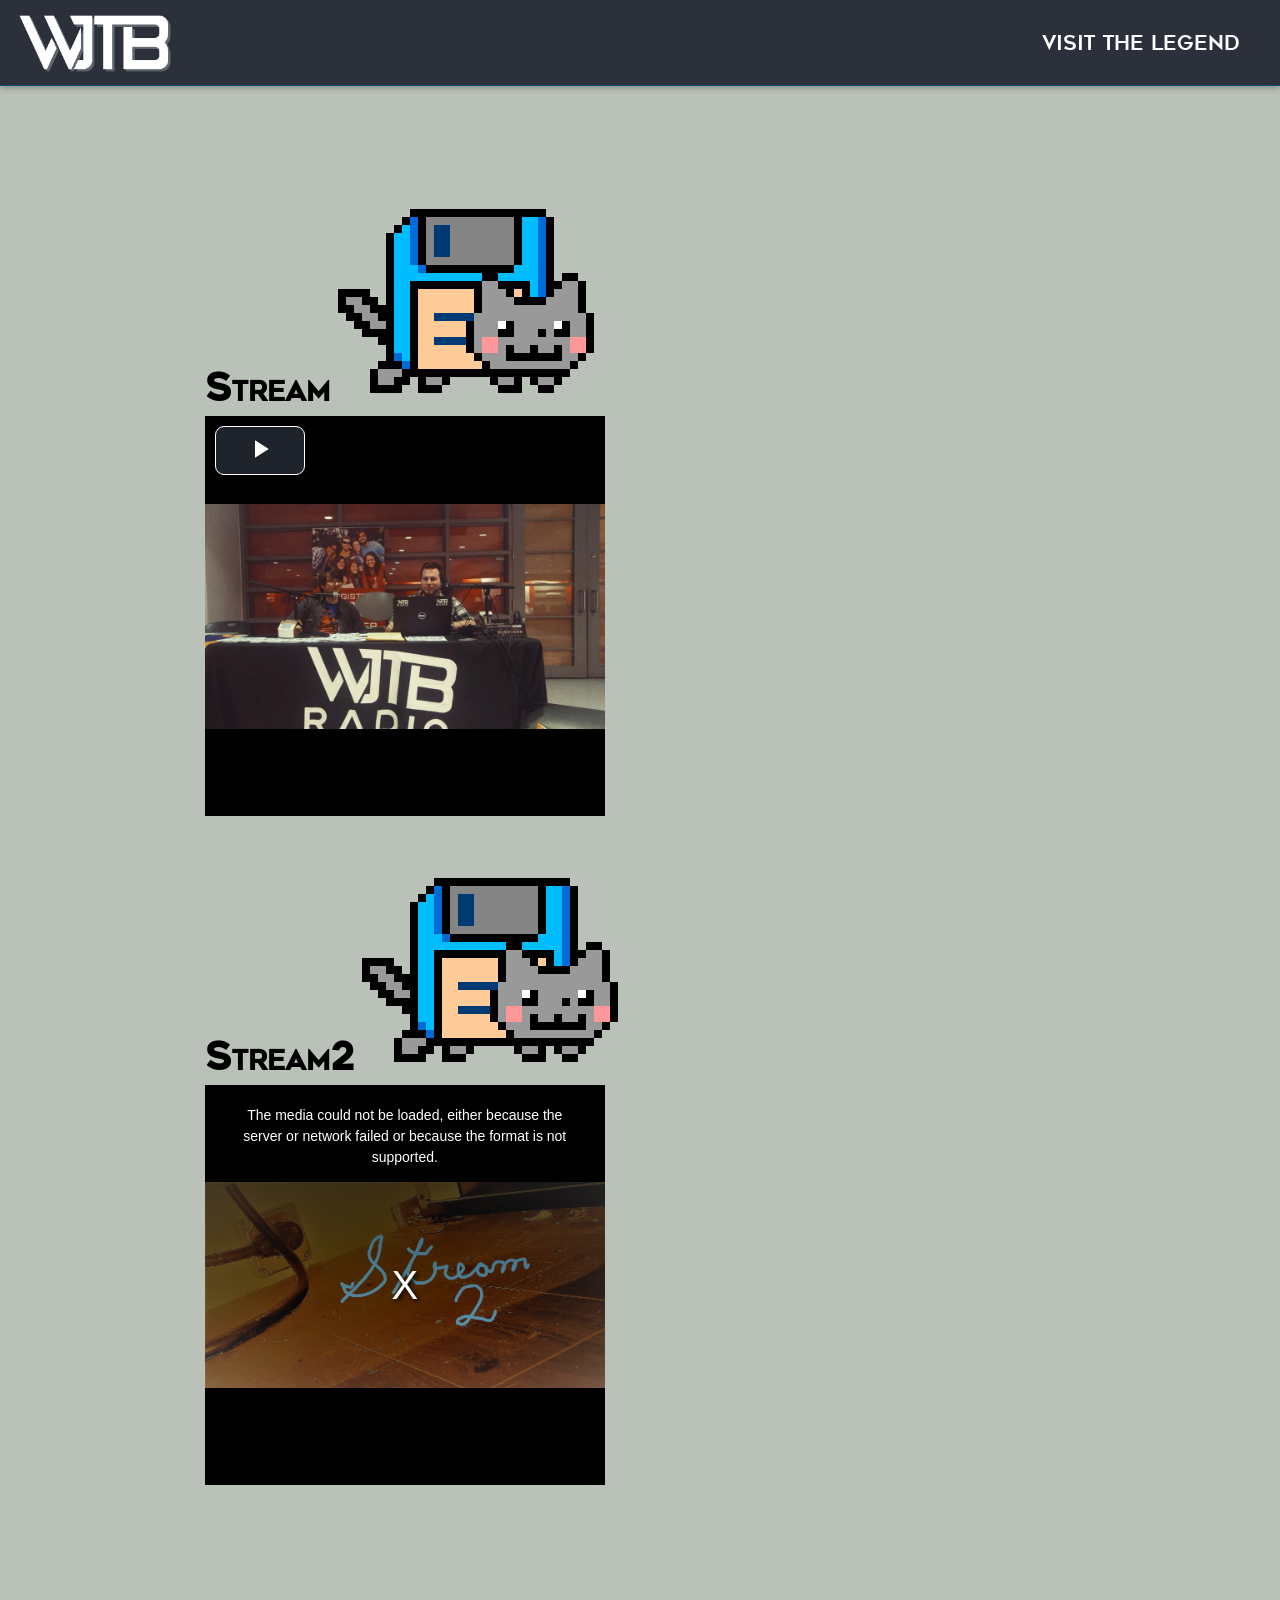
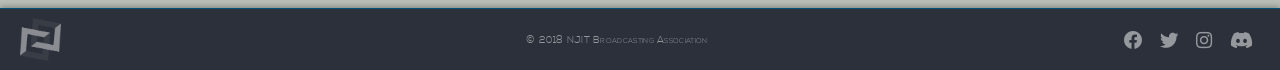
==== commit 8ae5c229: "Changes to be committed: 	modified:   index.html" ====
--- a/index.html
+++ b/index.html
@@ -8,7 +8,7 @@
     <link rel="stylesheet" href="https://use.fontawesome.com/releases/v5.3.1/css/all.css">
     <link href="./css/video-js.css" rel="stylesheet">
     <script src="https://ajax.googleapis.com/ajax/libs/jquery/3.2.1/jquery.min.js"></script>
-    <script src="./js/videojs-ie8.min.js.download"></script>
+    <script src="./js/videojs-ie8.min.js"></script>
     <script src="./js/nav.js"></script>
     <script src="./js/main.js"></script>
     <title>Stream &#8211; WJTB Radio</title>
@@ -20,13 +20,13 @@
             <h1 class="h1_alt">Stream<a href="http://stream.njit.edu:8000/stream1.mp3.m3u"><img src="../img/home/nyanFloppy.gif"></img></a></h1>
             <audio id="stream1" class="video-js vjs-default-skin" controls="" preload="no" width="400" height="400" poster="./img/home/stream1.jpg" data-setup="{}">;
                     <source src="http://stream.njit.edu:8000/stream1.mp3" type="audio/mp3">
-                    <script src="./js/video.js.download"></script>
+                    <script src="./js/video.js"></script>
         </div>
         <div class="content">
             <h1 class="h1_alt">Stream2<a href="http://stream.njit.edu:8000/stream2.m3u"><img src="../img/home/nyanFloppy.gif"></img></a></h1>
             <audio id="stream2" class="video-js vjs-default-skin" controls="" preload="no" width="400" height="400" poster="./img/home/stream2.jpg" data-setup="{}">;
                     <source src="http://stream.njit.edu:8000/stream2" type="audio/mp3">
-                    <script src="./js/video.js.download"></script>
+                    <script src="./js/video.js"></script>
         </div>
     </div>
     <div id="footer"></div>
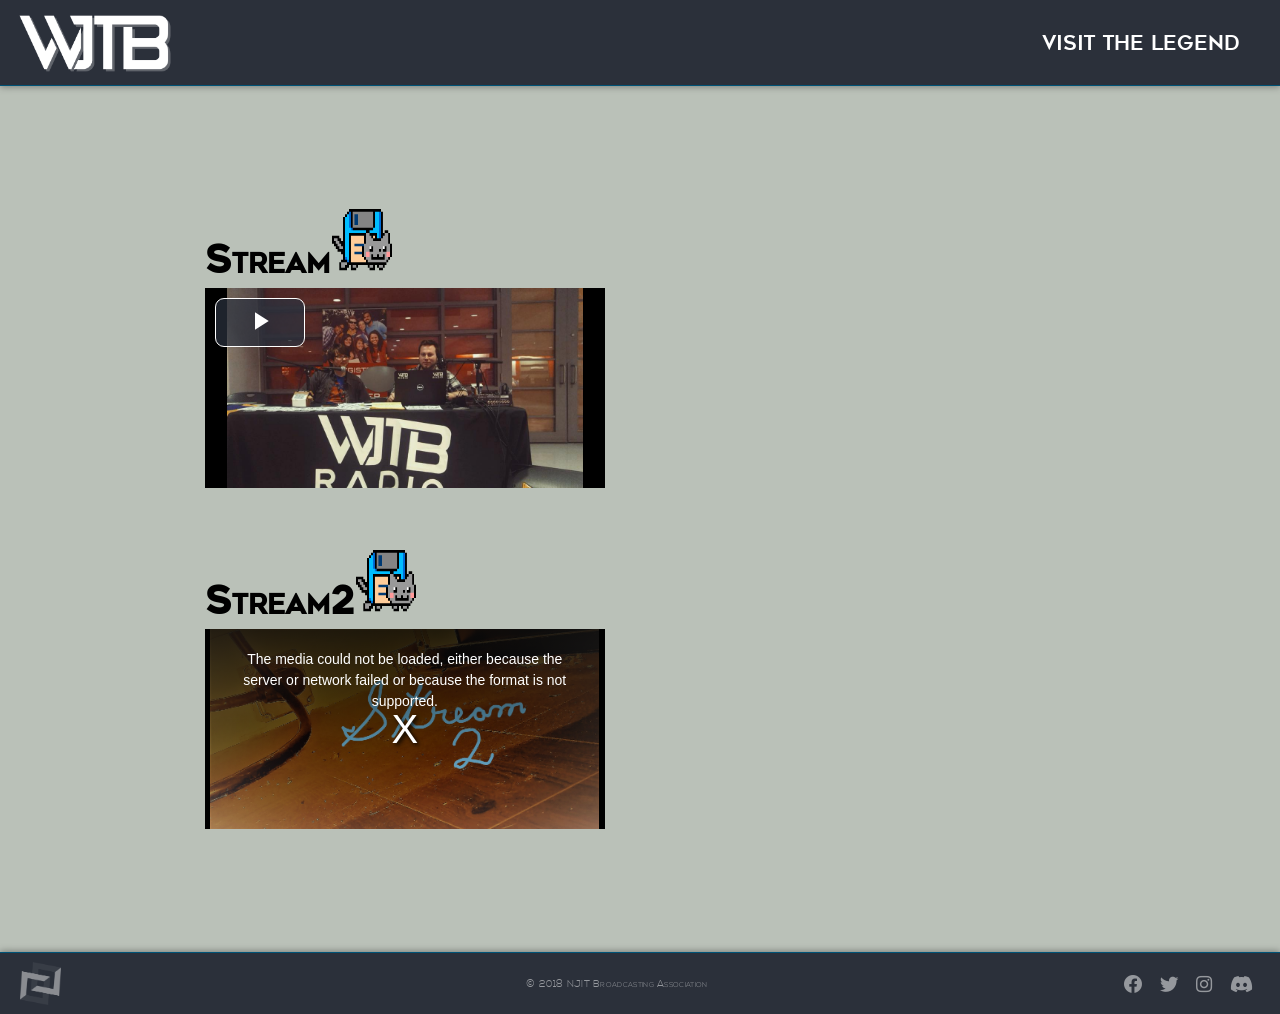
==== commit 327e828d: "Changes to be committed: 	modified:   index.html" ====
--- a/index.html
+++ b/index.html
@@ -17,14 +17,14 @@
     <div id="header"></div>
     <div class="content">
         <div class="content">
-            <h1 class="h1_alt">Stream<a href="http://stream.njit.edu:8000/stream1.mp3.m3u"><img src="../img/home/nyanFloppy.gif"></img></a></h1>
-            <audio id="stream1" class="video-js vjs-default-skin" controls="" preload="no" width="400" height="400" poster="./img/home/stream1.jpg" data-setup="{}">;
+            <h1 class="h1_alt">Stream<a href="http://stream.njit.edu:8000/stream1.mp3.m3u"><img src="../img/home/nyanFloppy.gif" height="64" width="64"></img></a></h1>
+            <audio id="stream1" class="video-js vjs-default-skin" controls="" preload="no" width="400" height="200" poster="./img/home/stream1.jpg" data-setup="{}">;
                     <source src="http://stream.njit.edu:8000/stream1.mp3" type="audio/mp3">
                     <script src="./js/video.js"></script>
         </div>
         <div class="content">
-            <h1 class="h1_alt">Stream2<a href="http://stream.njit.edu:8000/stream2.m3u"><img src="../img/home/nyanFloppy.gif"></img></a></h1>
-            <audio id="stream2" class="video-js vjs-default-skin" controls="" preload="no" width="400" height="400" poster="./img/home/stream2.jpg" data-setup="{}">;
+            <h1 class="h1_alt">Stream2<a href="http://stream.njit.edu:8000/stream2.m3u"><img src="../img/home/nyanFloppy.gif" height="64" width="64"></img></a></h1>
+            <audio id="stream2" class="video-js vjs-default-skin" controls="" preload="no" width="400" height="200" poster="./img/home/stream2.jpg" data-setup="{}">;
                     <source src="http://stream.njit.edu:8000/stream2" type="audio/mp3">
                     <script src="./js/video.js"></script>
         </div>
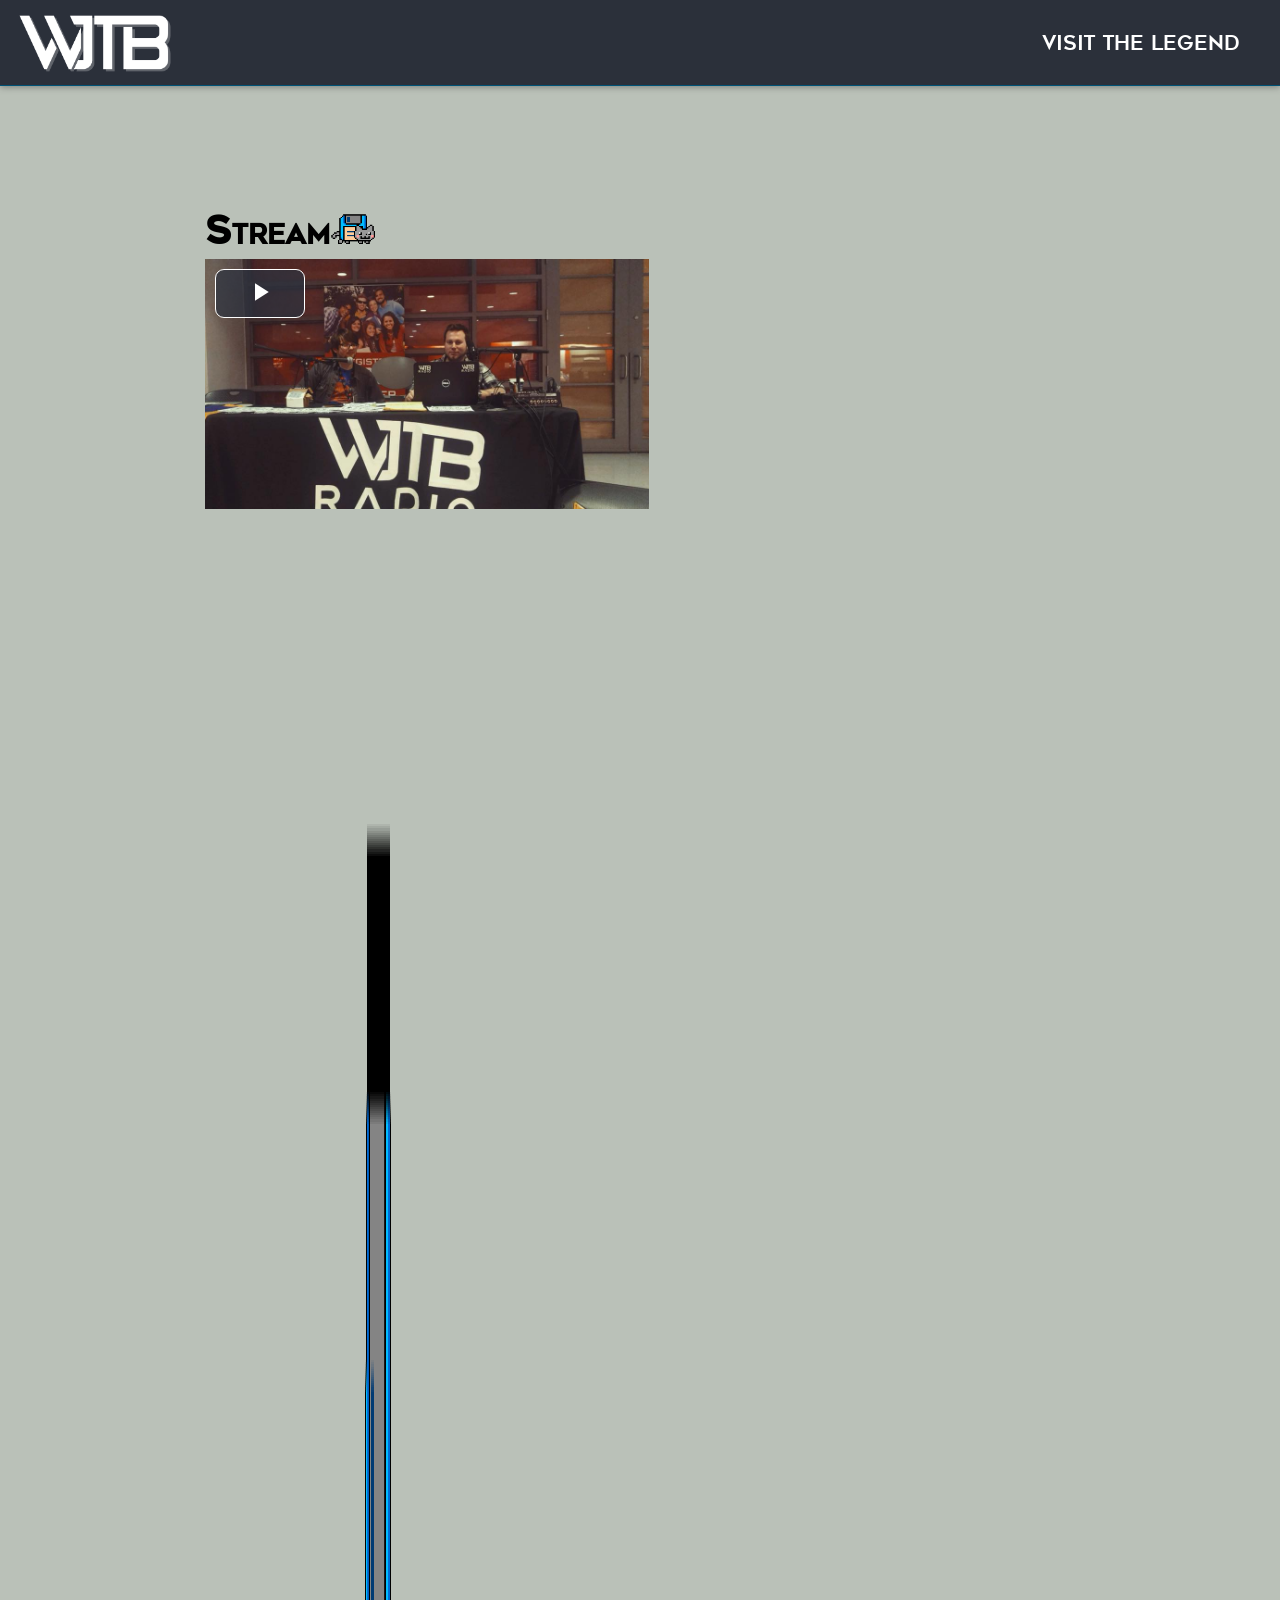
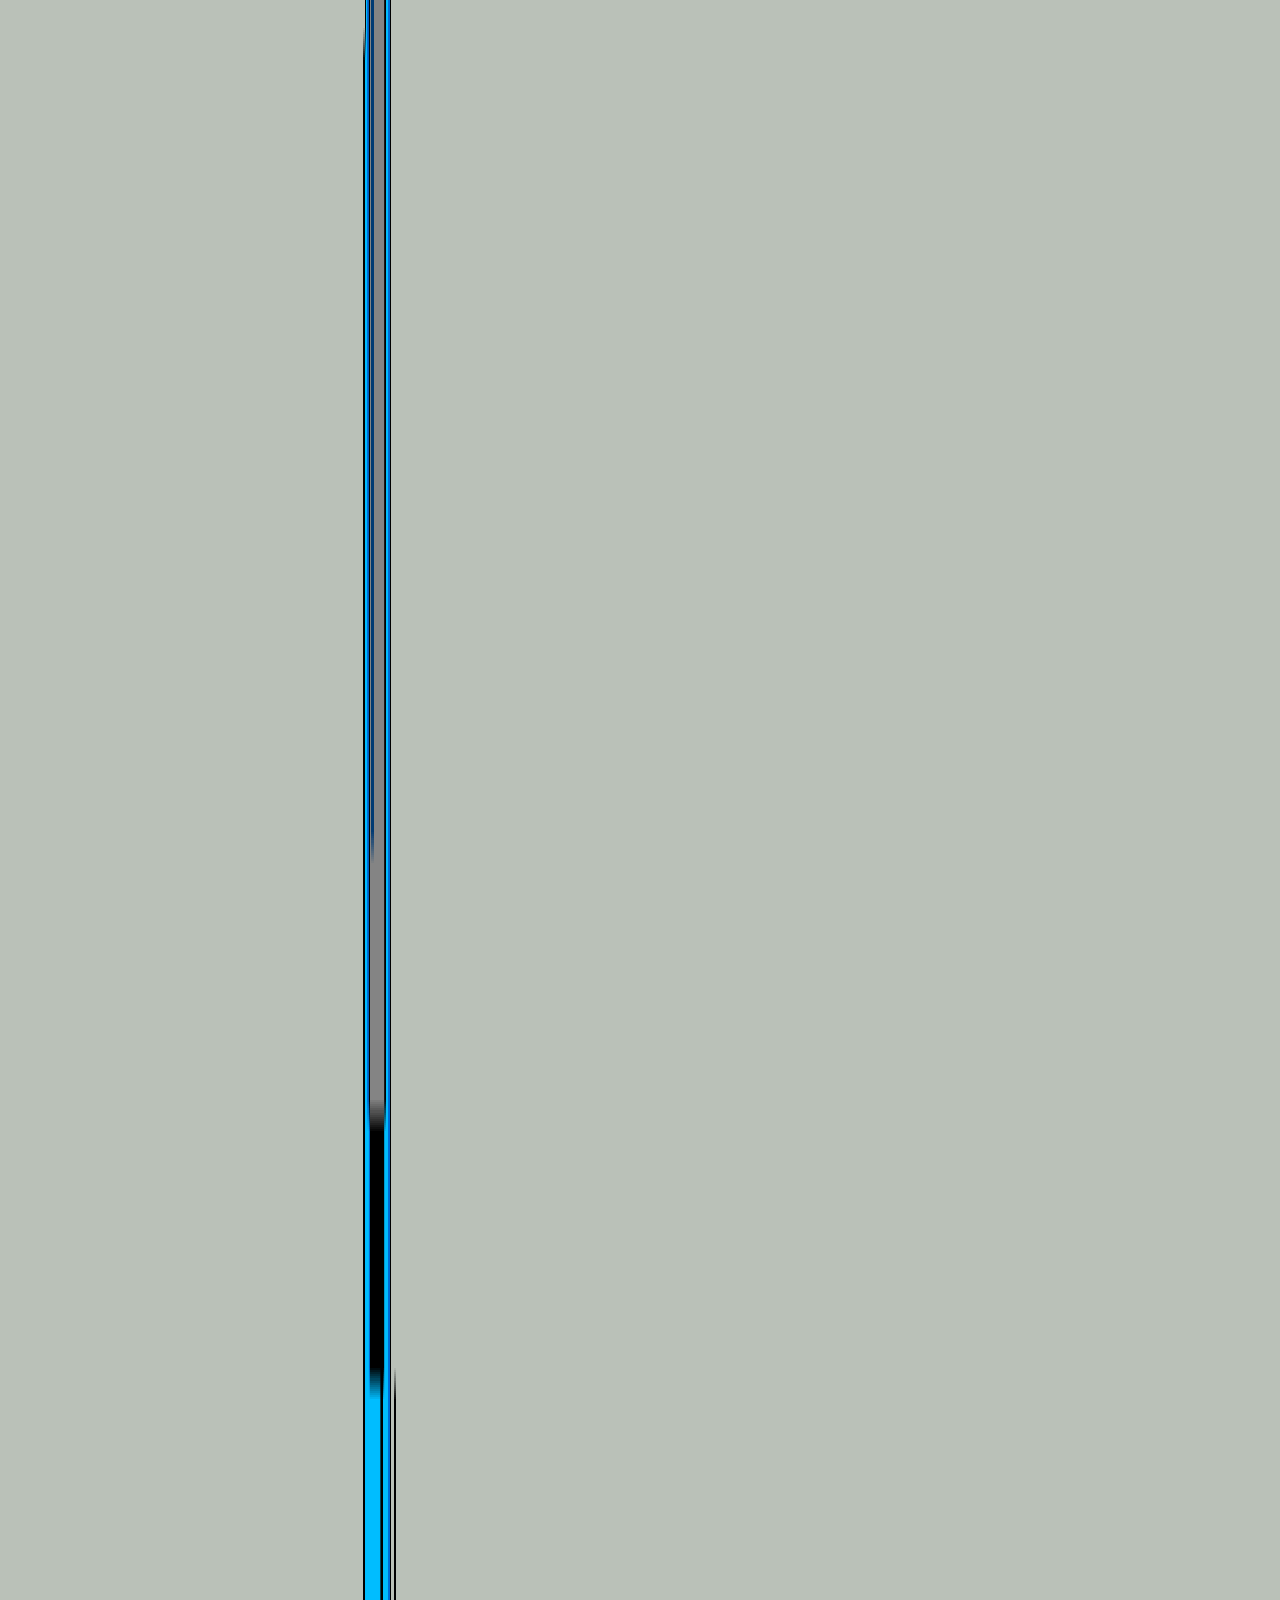
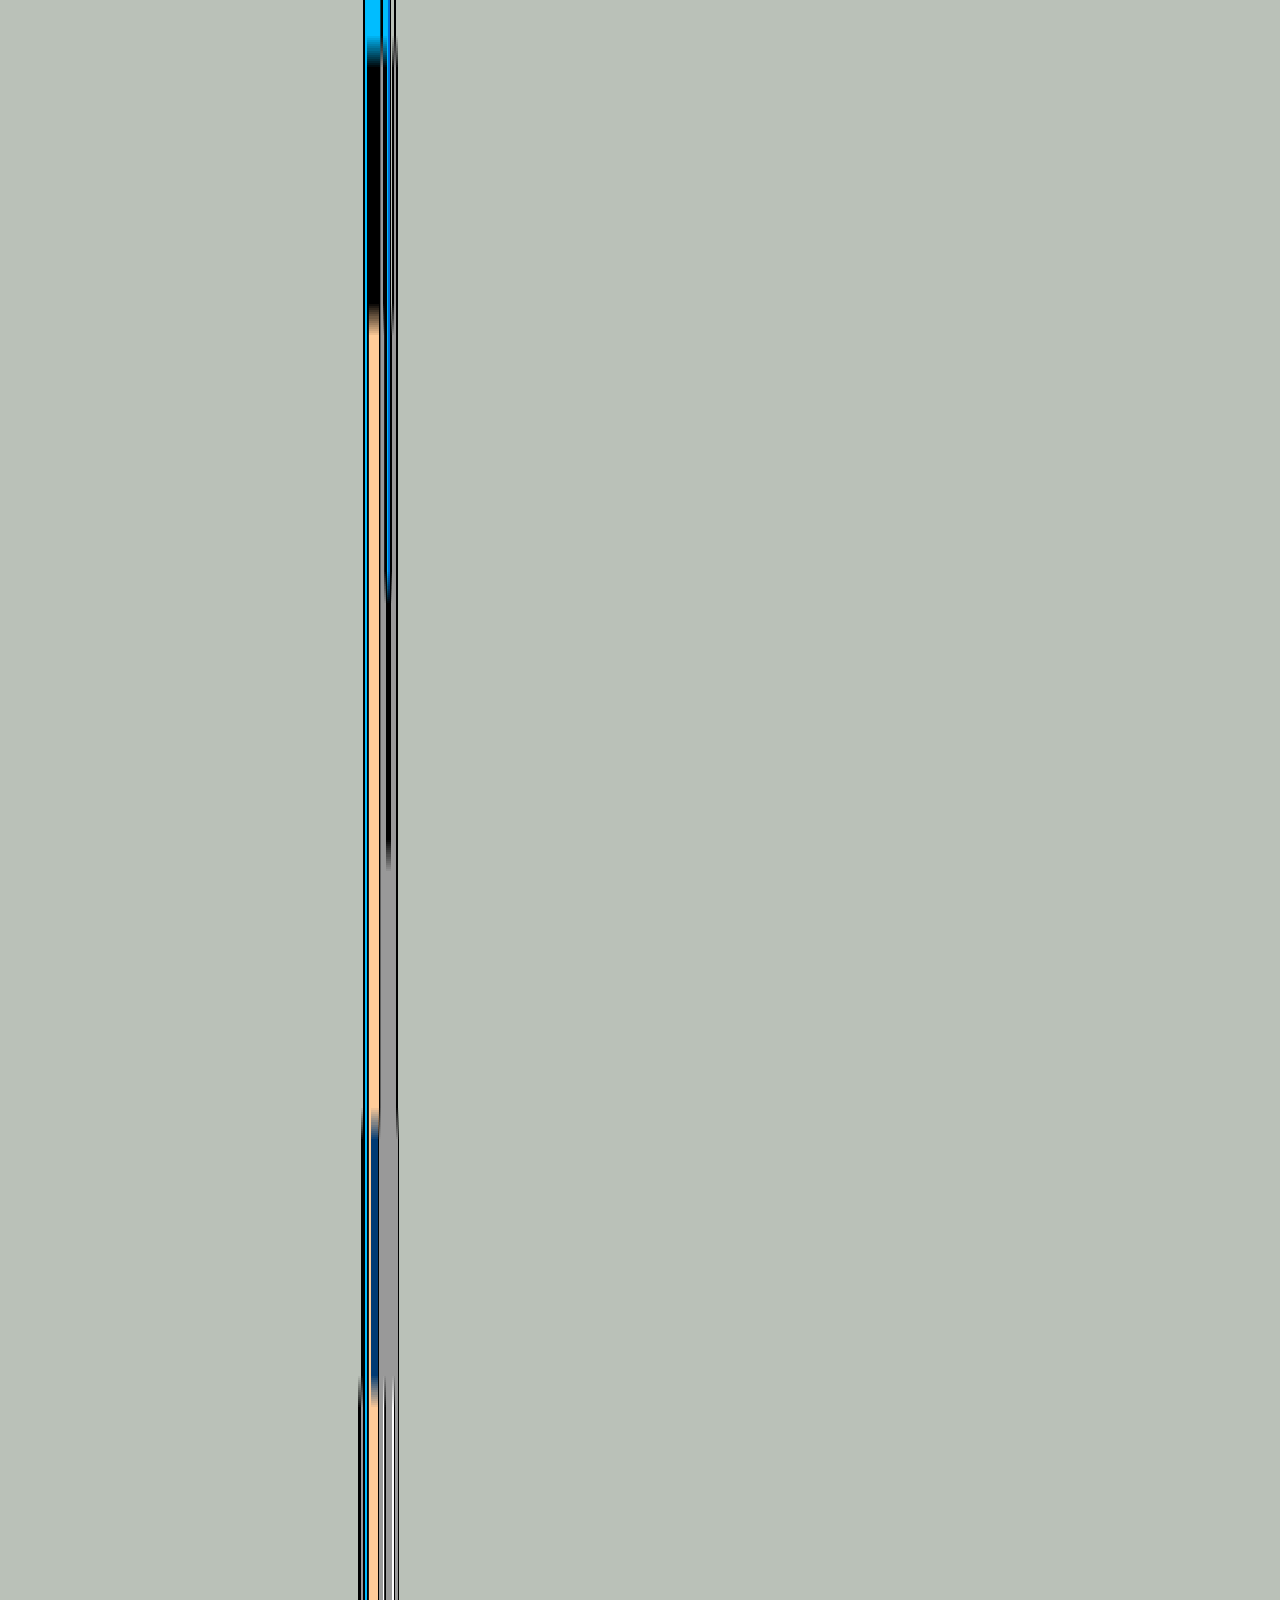
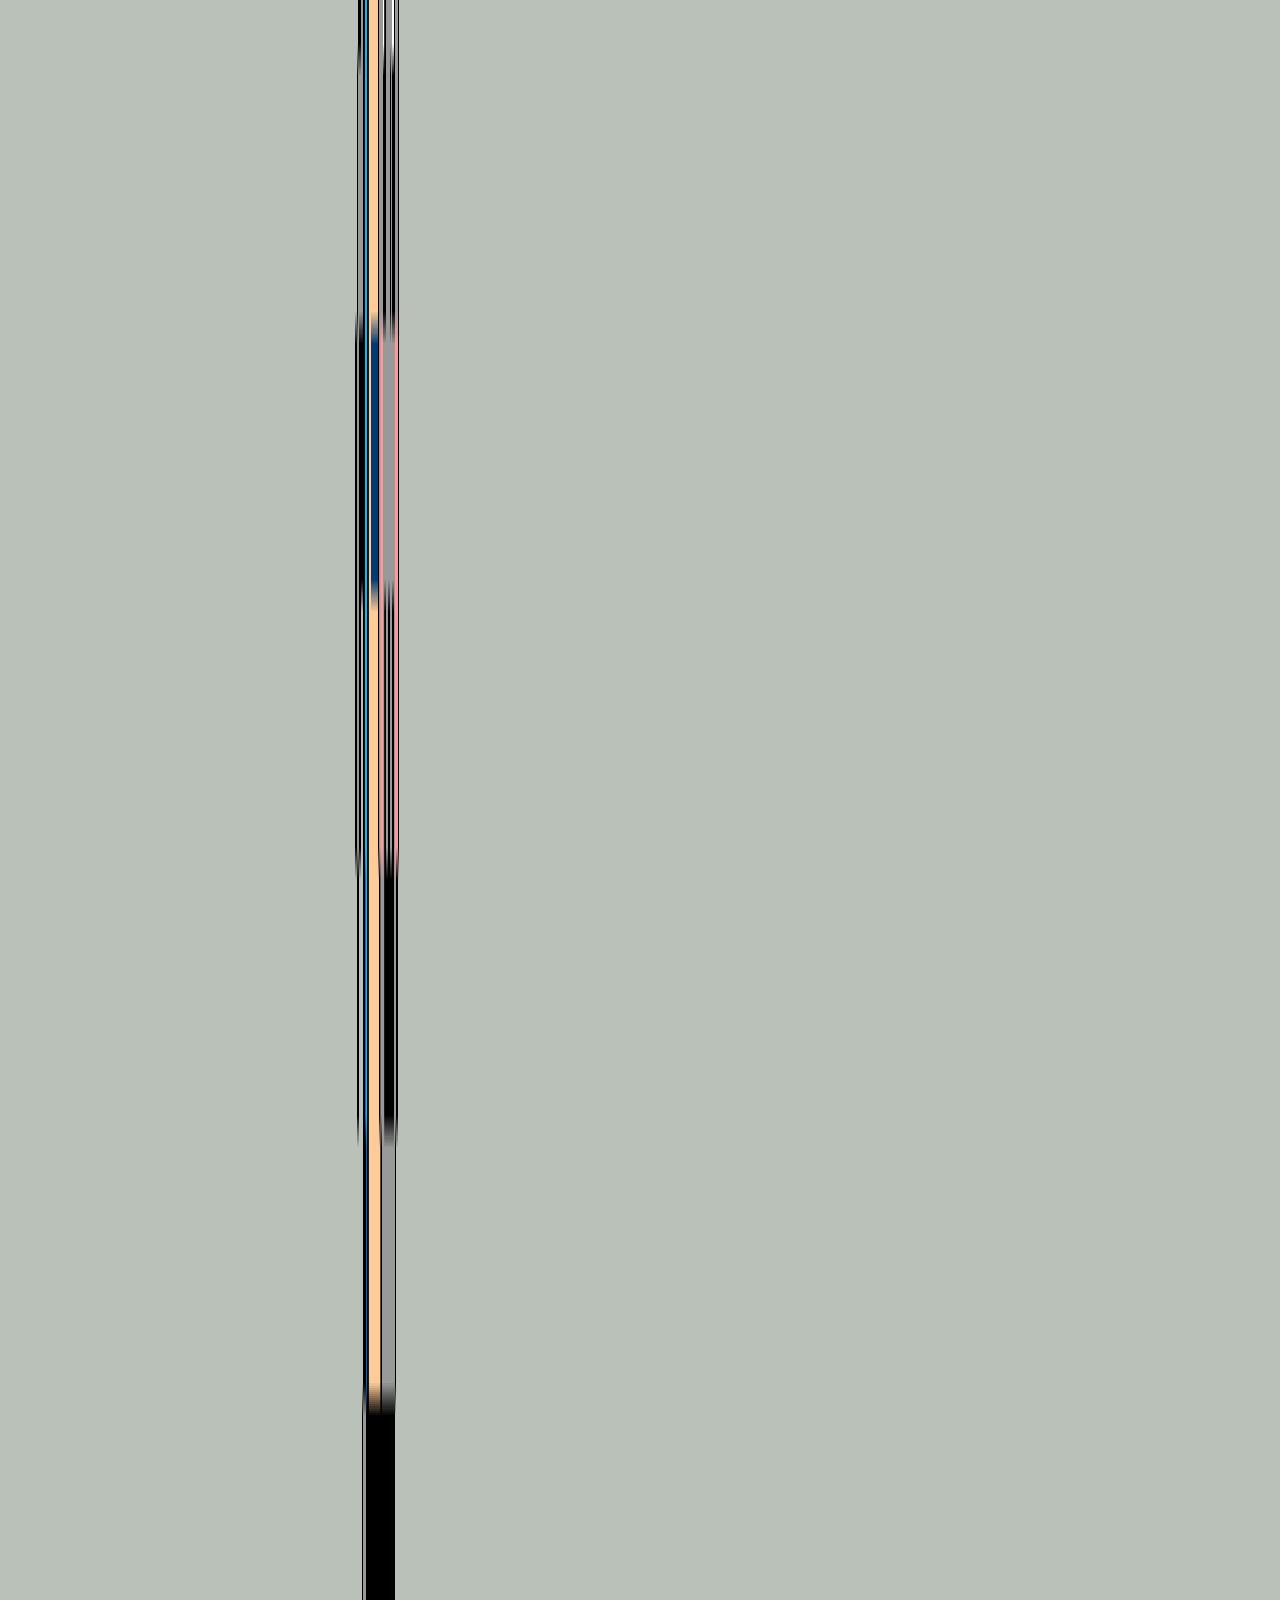
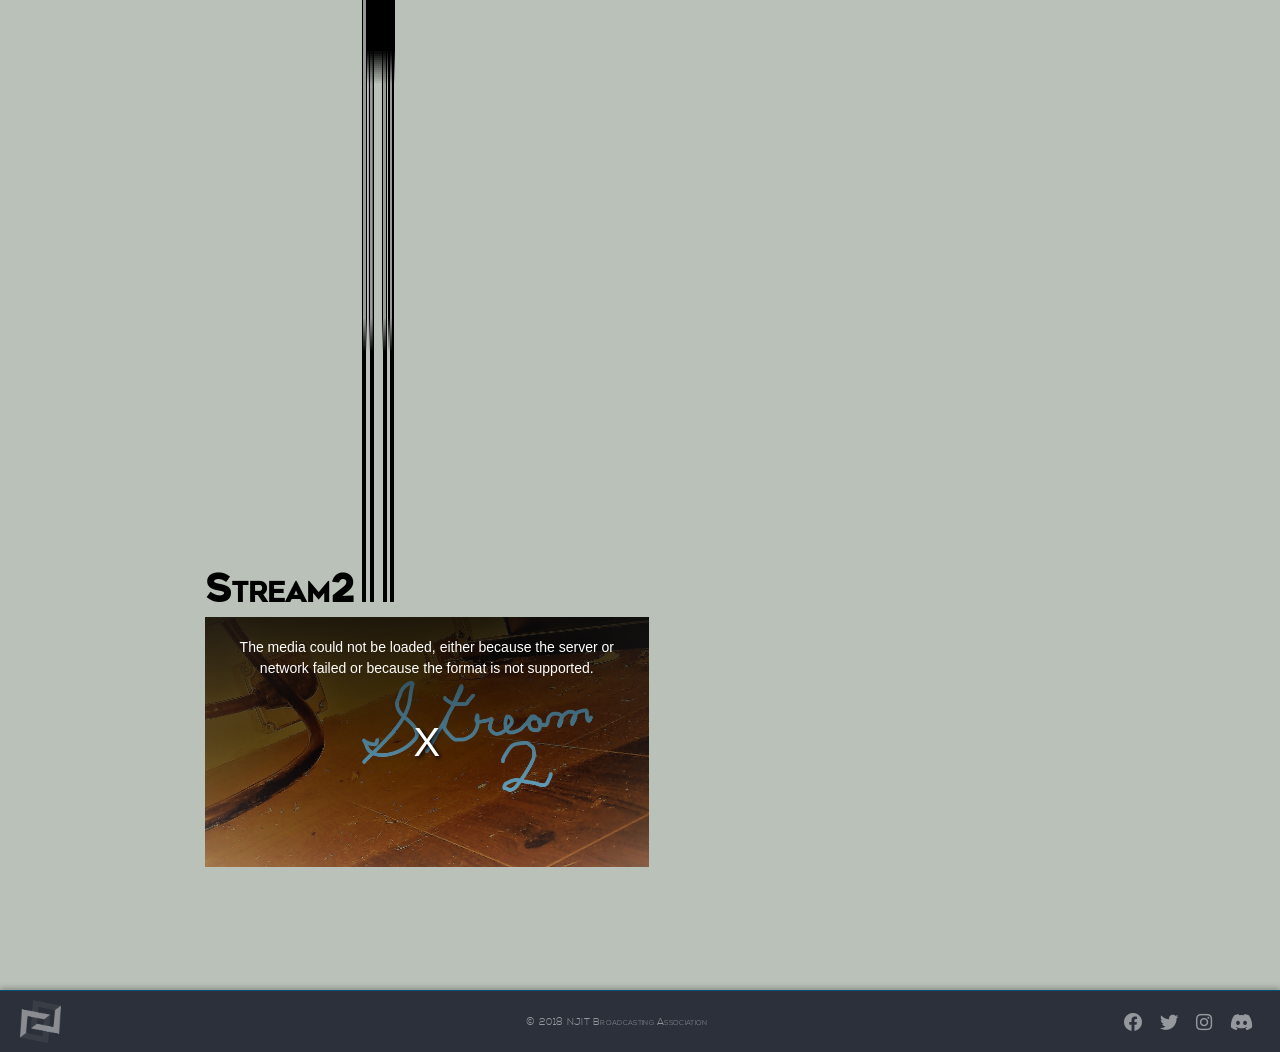
==== commit 153ae2bf: "modified:   img/home/stream2.jpg 	modified:   index.html" ====
--- a/index.html
+++ b/index.html
@@ -17,14 +17,14 @@
     <div id="header"></div>
     <div class="content">
         <div class="content">
-            <h1 class="h1_alt">Stream<a href="http://stream.njit.edu:8000/stream1.mp3.m3u"><img src="../img/home/nyanFloppy.gif" height="64" width="64"></img></a></h1>
-            <audio id="stream1" class="video-js vjs-default-skin" controls="" preload="no" width="400" height="200" poster="./img/home/stream1.jpg" data-setup="{}">;
+            <h1 class="h1_alt">Stream<a href="http://stream.njit.edu:8000/stream1.mp3.m3u"><img src="../img/home/nyanFloppy.gif" height="31" width="45"></img></a></h1>
+            <audio id="stream1" class="video-js vjs-default-skin" controls="" preload="no" width="444" height="250" poster="./img/home/stream1.jpg" data-setup="{}">;
                     <source src="http://stream.njit.edu:8000/stream1.mp3" type="audio/mp3">
                     <script src="./js/video.js"></script>
         </div>
         <div class="content">
-            <h1 class="h1_alt">Stream2<a href="http://stream.njit.edu:8000/stream2.m3u"><img src="../img/home/nyanFloppy.gif" height="64" width="64"></img></a></h1>
-            <audio id="stream2" class="video-js vjs-default-skin" controls="" preload="no" width="400" height="200" poster="./img/home/stream2.jpg" data-setup="{}">;
+            <h1 class="h1_alt">Stream2<a href="http://stream.njit.edu:8000/stream2.m3u"><img src="../img/home/nyanFloppy.gif" height="6431" width="45"></img></a></h1>
+            <audio id="stream2" class="video-js vjs-default-skin" controls="" preload="no" width="444" height="250" poster="./img/home/stream2.jpg" data-setup="{}">;
                     <source src="http://stream.njit.edu:8000/stream2" type="audio/mp3">
                     <script src="./js/video.js"></script>
         </div>
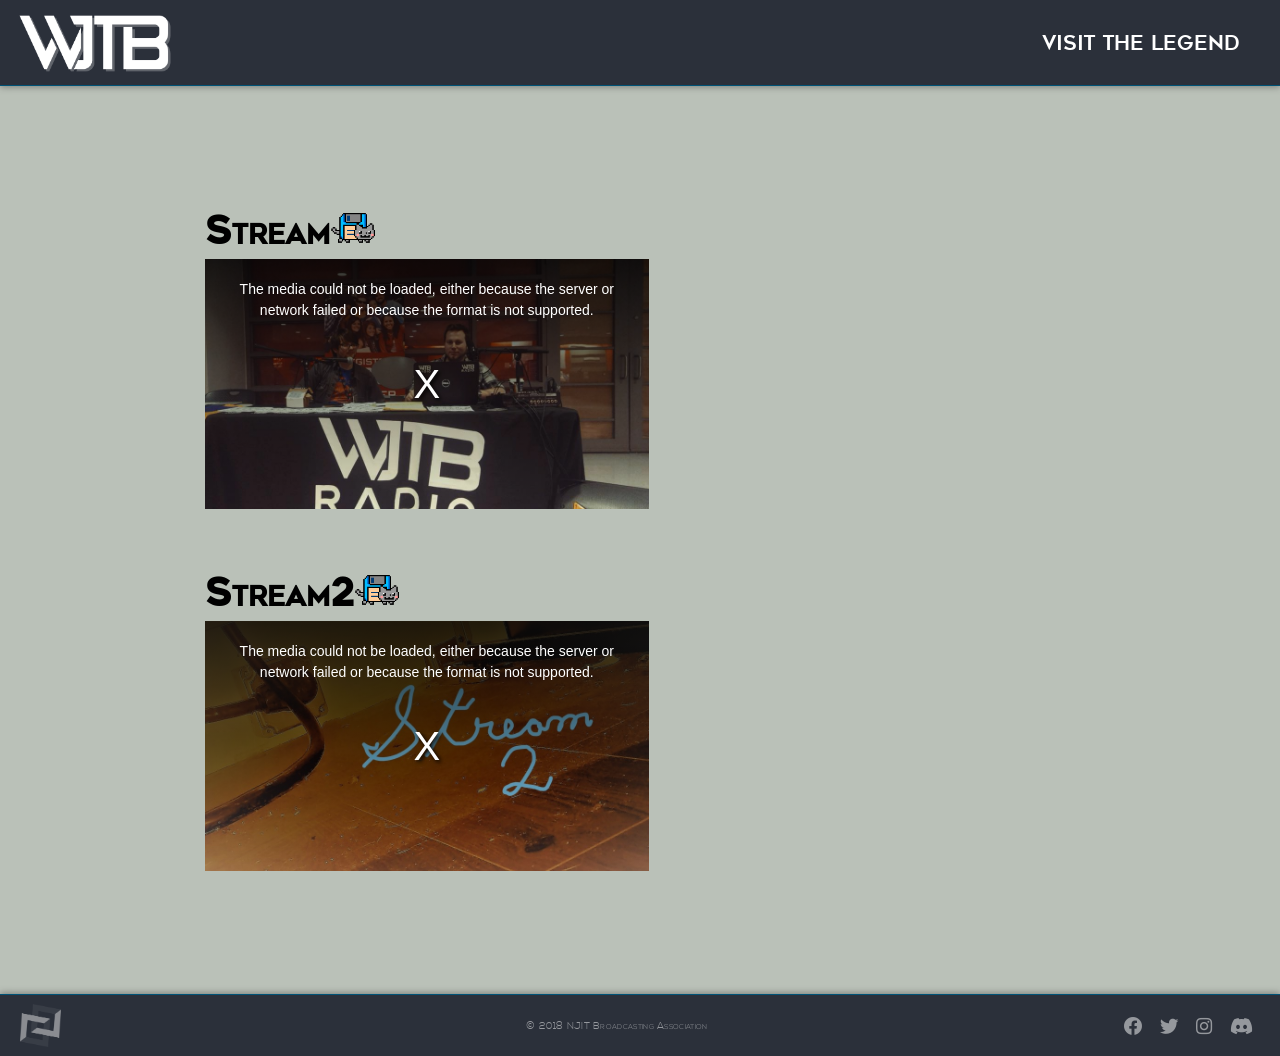
==== commit 09c4dcca: "Changes to be committed: 	modified:   img/home/stream2.jpg 	modified:   index.html" ====
--- a/index.html
+++ b/index.html
@@ -23,7 +23,7 @@
                     <script src="./js/video.js"></script>
         </div>
         <div class="content">
-            <h1 class="h1_alt">Stream2<a href="http://stream.njit.edu:8000/stream2.m3u"><img src="../img/home/nyanFloppy.gif" height="6431" width="45"></img></a></h1>
+            <h1 class="h1_alt">Stream2<a href="http://stream.njit.edu:8000/stream2.m3u"><img src="../img/home/nyanFloppy.gif" height="31" width="45"></img></a></h1>
             <audio id="stream2" class="video-js vjs-default-skin" controls="" preload="no" width="444" height="250" poster="./img/home/stream2.jpg" data-setup="{}">;
                     <source src="http://stream.njit.edu:8000/stream2" type="audio/mp3">
                     <script src="./js/video.js"></script>
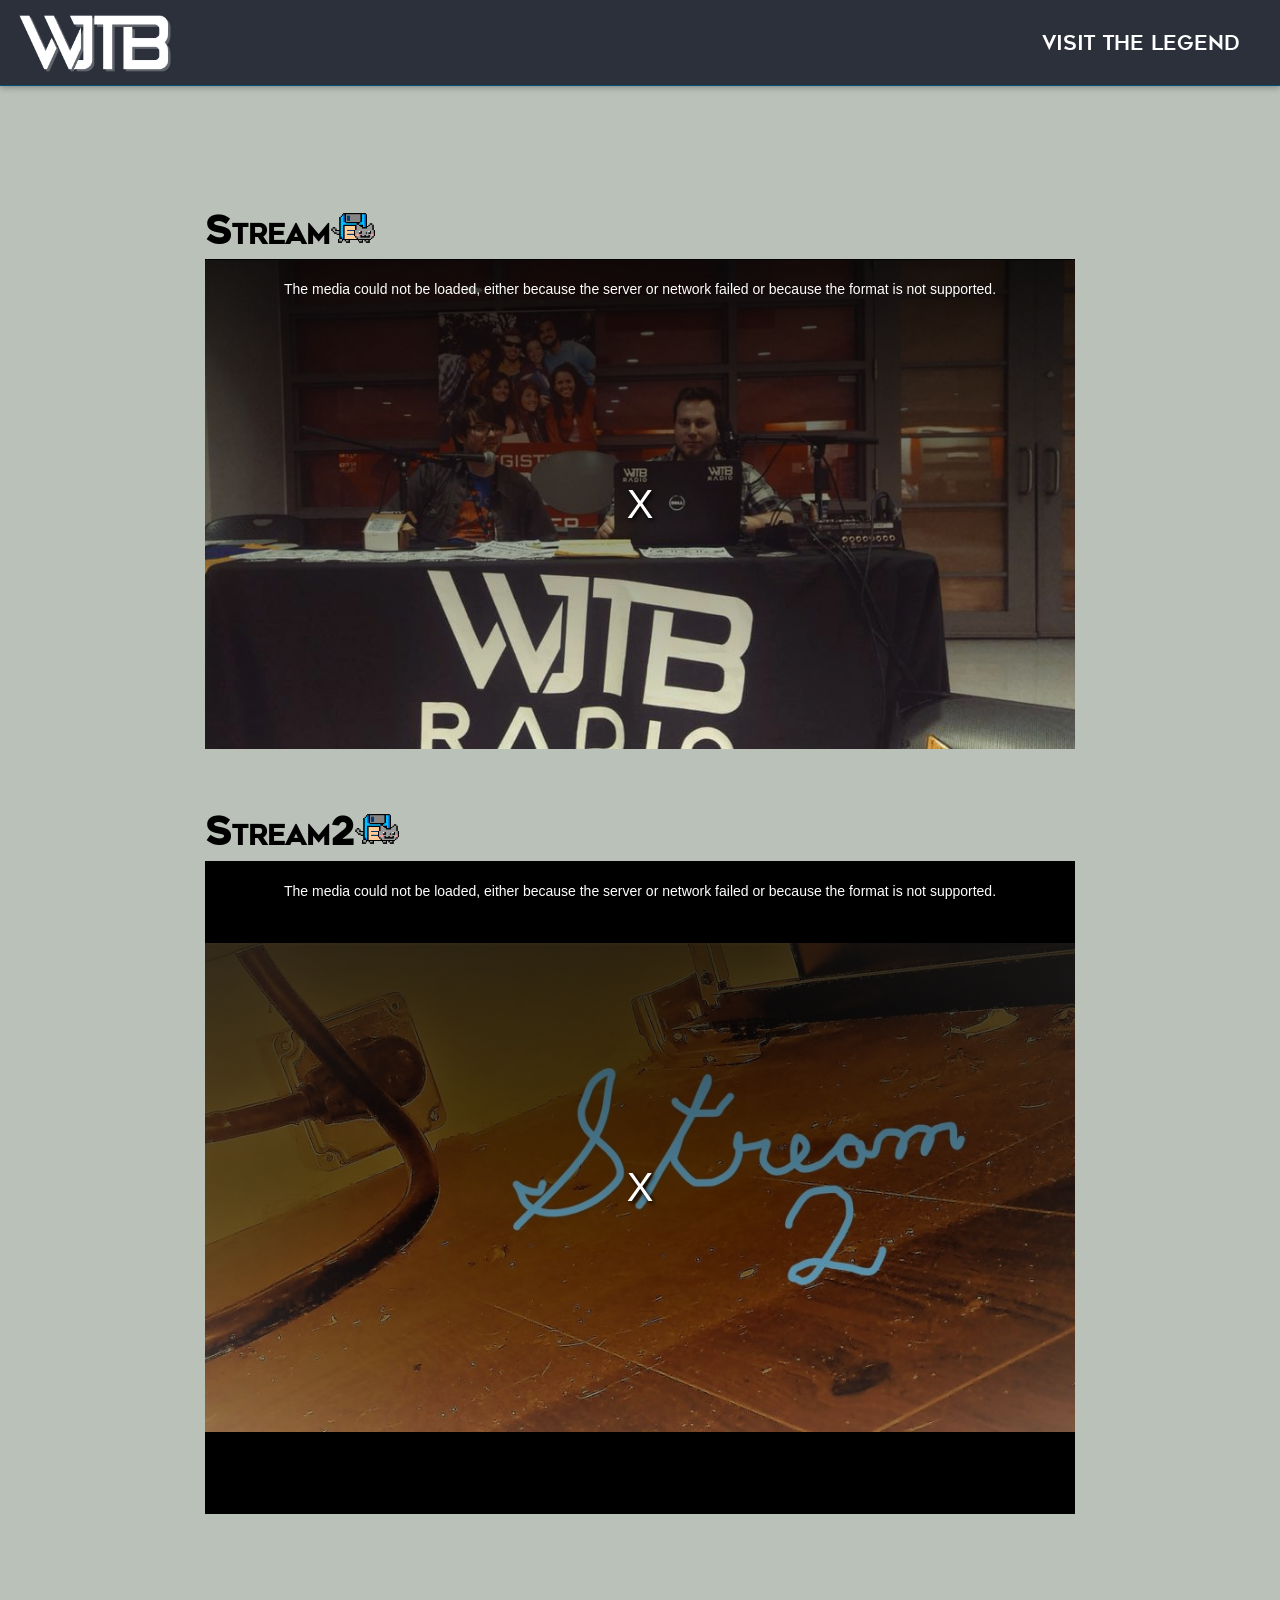
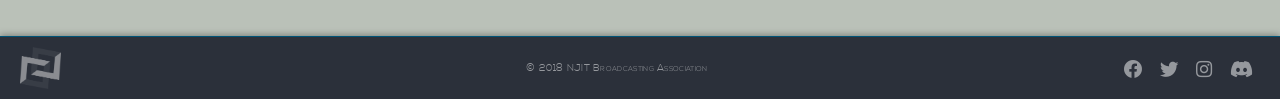
==== commit 20158438: "Testing automatic resizing on the video.js players" ====
--- a/index.html
+++ b/index.html
@@ -18,13 +18,13 @@
     <div class="content">
         <div class="content">
             <h1 class="h1_alt">Stream<a href="http://stream.njit.edu:8000/stream1.mp3.m3u"><img src="../img/home/nyanFloppy.gif" height="31" width="45"></img></a></h1>
-            <audio id="stream1" class="video-js vjs-default-skin" controls="" preload="no" width="444" height="250" poster="./img/home/stream1.jpg" data-setup="{}">;
+            <audio id="stream1" class="video-js vjs-default-skin vjs-16-9" controls="" preload="no" width="444" height="250" poster="./img/home/stream1.jpg" data-setup="{}">;
                     <source src="http://stream.njit.edu:8000/stream1.mp3" type="audio/mp3">
                     <script src="./js/video.js"></script>
         </div>
         <div class="content">
             <h1 class="h1_alt">Stream2<a href="http://stream.njit.edu:8000/stream2.m3u"><img src="../img/home/nyanFloppy.gif" height="31" width="45"></img></a></h1>
-            <audio id="stream2" class="video-js vjs-default-skin" controls="" preload="no" width="444" height="250" poster="./img/home/stream2.jpg" data-setup="{}">;
+            <audio id="stream2" class="video-js vjs-default-skin vjs-4-3" controls="" preload="no" width="444" height="250" poster="./img/home/stream2.jpg" data-setup="{}">;
                     <source src="http://stream.njit.edu:8000/stream2" type="audio/mp3">
                     <script src="./js/video.js"></script>
         </div>
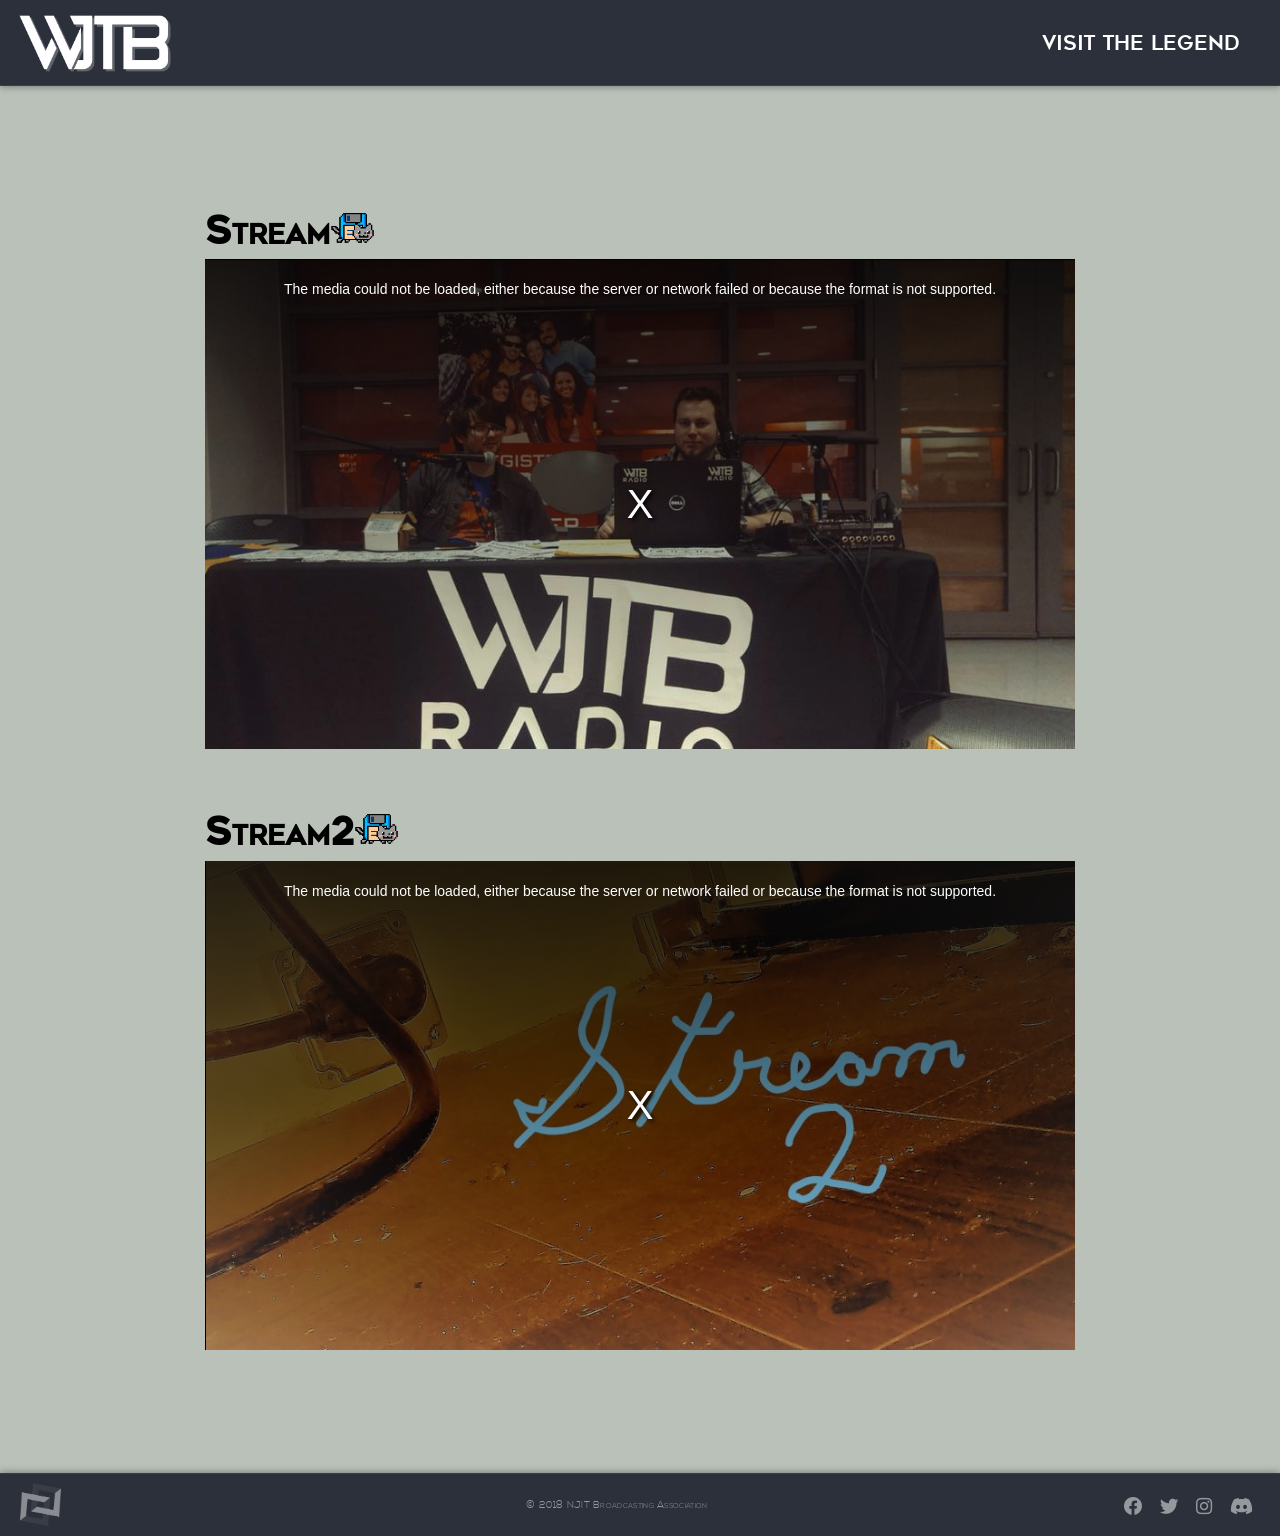
==== commit 106f1315: "Finalizing interactive resizing of video.js players" ====
--- a/index.html
+++ b/index.html
@@ -24,7 +24,7 @@
         </div>
         <div class="content">
             <h1 class="h1_alt">Stream2<a href="http://stream.njit.edu:8000/stream2.m3u"><img src="../img/home/nyanFloppy.gif" height="31" width="45"></img></a></h1>
-            <audio id="stream2" class="video-js vjs-default-skin vjs-4-3" controls="" preload="no" width="444" height="250" poster="./img/home/stream2.jpg" data-setup="{}">;
+            <audio id="stream2" class="video-js vjs-default-skin vjs-16-9" controls="" preload="no" width="444" height="250" poster="./img/home/stream2.jpg" data-setup="{}">;
                     <source src="http://stream.njit.edu:8000/stream2" type="audio/mp3">
                     <script src="./js/video.js"></script>
         </div>
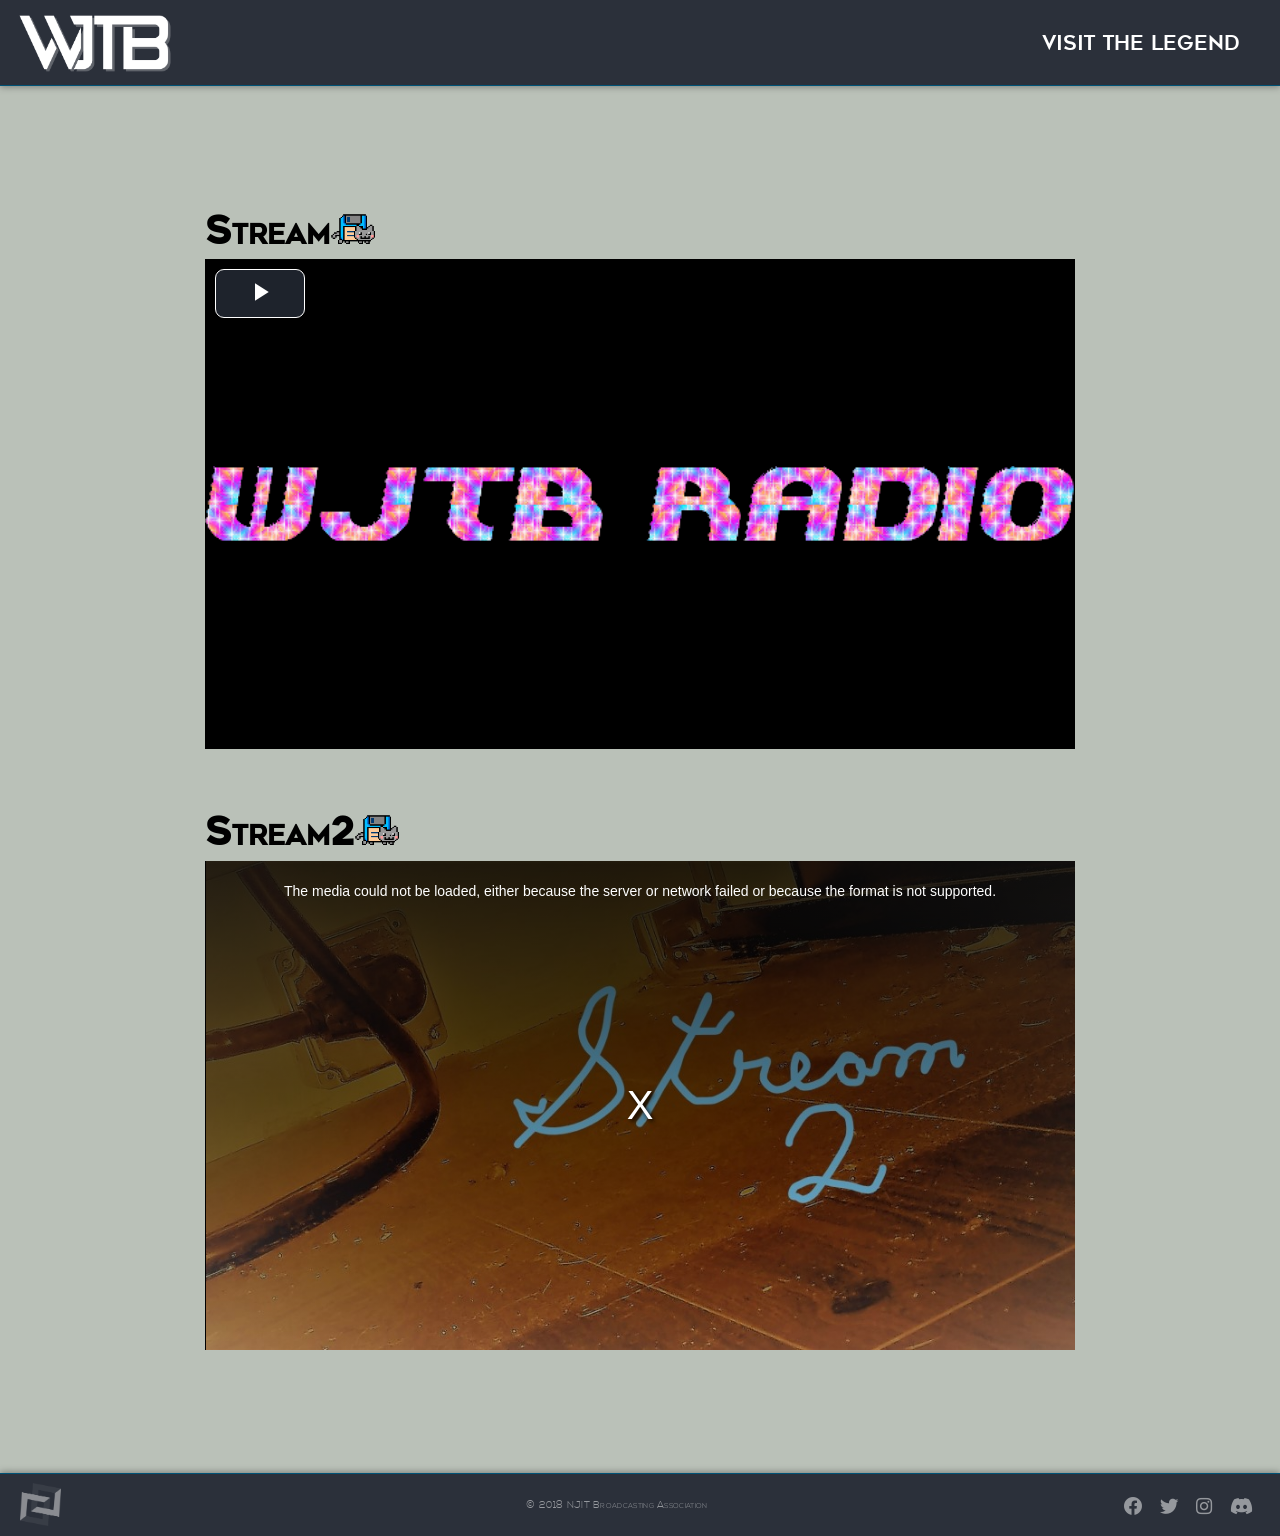
==== commit 8b12e0a7: "Changed stream1 background" ====
--- a/index.html
+++ b/index.html
@@ -18,7 +18,7 @@
     <div class="content">
         <div class="content">
             <h1 class="h1_alt">Stream<a href="http://stream.njit.edu:8000/stream1.mp3.m3u"><img src="../img/home/nyanFloppy.gif" height="31" width="45"></img></a></h1>
-            <audio id="stream1" class="video-js vjs-default-skin vjs-16-9" controls="" preload="no" width="444" height="250" poster="./img/home/stream1.jpg" data-setup="{}">;
+            <audio id="stream1" class="video-js vjs-default-skin vjs-16-9" controls="" preload="no" width="444" height="250" poster="./img/home/wjtbGlitter.gif" data-setup="{}">;
                     <source src="http://stream.njit.edu:8000/stream1.mp3" type="audio/mp3">
                     <script src="./js/video.js"></script>
         </div>
